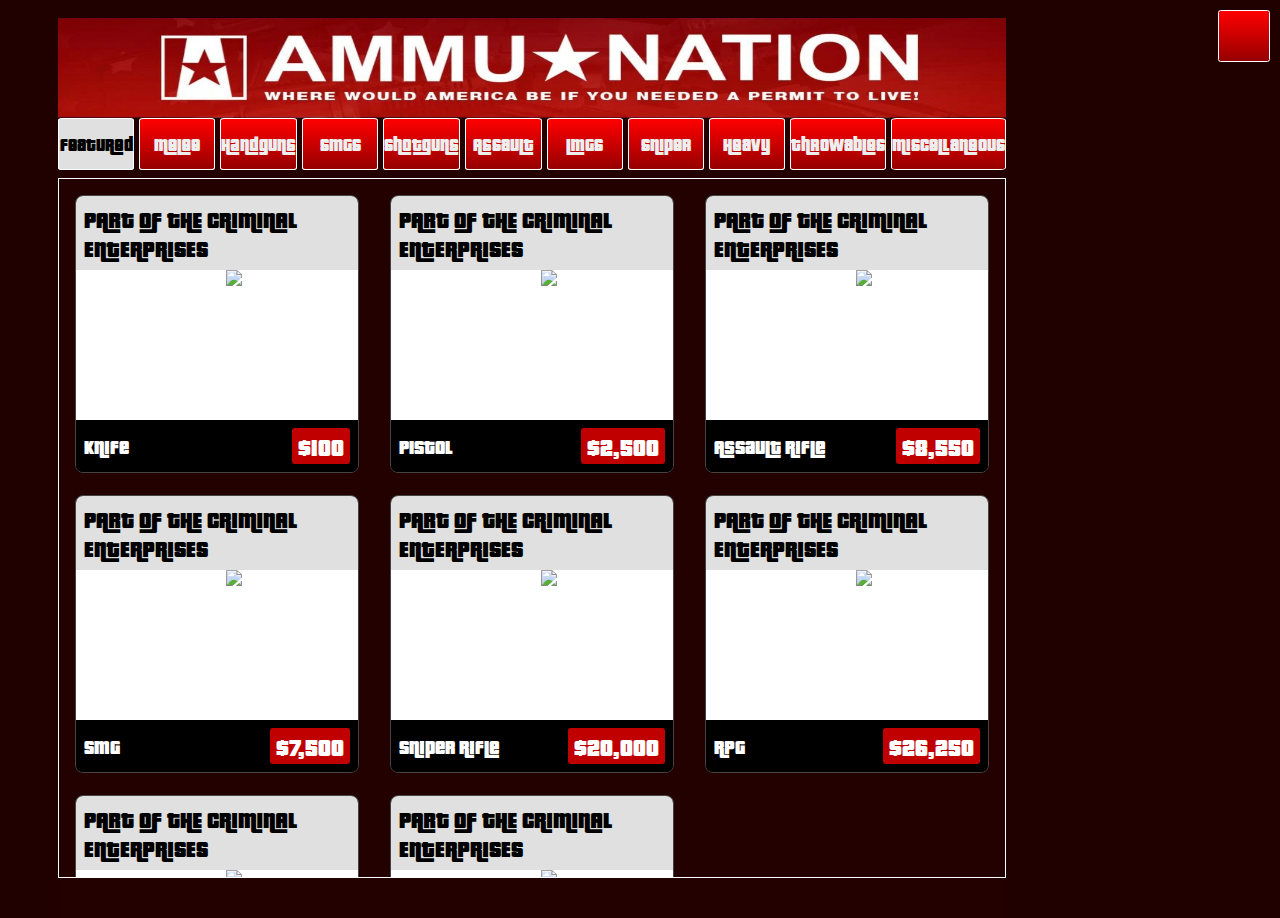
==== index.html @ d120102b "Add files via upload" ====
<!DOCTYPE html>
<html lang="hu">

<head>
  <meta charset="UTF-8">
  <meta http-equiv="X-UA-Compatible" content="IE=edge">
  <meta name="viewport" content="width=device-width, initial-scale=1.0">
  <link rel="stylesheet" href="style.css">
  <script src="https://kit.fontawesome.com/f098cac6b9.js" crossorigin="anonymous"></script>
  <title>GTA 5 Ammunation Shop</title>
  <link rel="icon" href="Ammu_Nation_Logo_GTA-V.png">
</head>

<body>
  <div class="kosar" onclick="kosar()"><i class="fa-solid fa-cart-shopping"></i></div>
  <div class="main">
    <div class="banner">
      <img src="ammunation.png" alt="Banner">
    </div>
    <div class=" header">
      <div class="tabs tabs-active" onclick="featured()">Featured</div>
      <div class="tabs" onclick="melee()">Melee</div>
      <div class="tabs" onclick="handguns()">Handguns</div>
      <div class="tabs" onclick="submachineguns()">SMGs</div>
      <div class="tabs" onclick="shotguns()">Shotguns</div>
      <div class="tabs" onclick="assaultrifles()">Assault Rifles</div>
      <div class="tabs" onclick="lightmachineguns()">LMGs</div>
      <div class="tabs" onclick="sniperrifles()">Sniper Rifles</div>
      <div class="tabs" onclick="heavyweapons()">Heavy Weapons</div>
      <div class="tabs" onclick="throwables()">Throwables</div>
      <div class="tabs" onclick="miscellaneous()">Miscellaneous</div>
    </div>


    <div id="featured">
      <div class="fegyversor">
        <div class="fegyverek">
          <div class="weapon-card">
            <div class="card-header">
              <span>PART OF THE CRIMINAL ENTERPRISES</span>
              <i class="fa-solid fa-gun"></i>
            </div>
            <div class="weapon-image">
              <img src="Fegyverek/melee/164px-Knife-icon.png" alt="Weapon 1" class="fegyverkepek">
            </div>
            <div class="weapon-info">
              <span class="weapon-name">Knife</span>
              <span class="weapon-price">$0</span>
            </div>
          </div>
        </div>
        <div class="fegyverek">
          <div class="weapon-card">
            <div class="card-header">
              <span>PART OF THE CRIMINAL ENTERPRISES</span>
              <i class="fa-solid fa-gun"></i>
            </div>
            <div class="weapon-image">
              <img src="Fegyverek/handguns/Pistol-icon.png" alt="Weapon 1" class="fegyverkepek">
            </div>
            <div class="weapon-info">
              <span class="weapon-name">Pistol</span>
              <span class="weapon-price">$0</span>
            </div>
          </div>
        </div>
      </div>

    </div>
    <div id="melee">
      <div class="fegyversor">
        <div class="fegyverek">
          <div class="weapon-card">
            <div class="card-header">
              <span>PART OF THE CRIMINAL ENTERPRISES</span>
              <i class="fa-solid fa-gun"></i>
            </div>
            <div class="weapon-image">
              <img src="Fegyverek/melee/164px-Antique-cavalry-dagger-icon.png" alt="Weapon 1" class="fegyverkepek">
            </div>
            <div class="weapon-info">
              <span class="weapon-name">Antique Cavalry Dagger</span>
              <span class="weapon-price">$0</span>
            </div>
          </div>
        </div>
        <div class="fegyverek">
          <div class="weapon-card">
            <div class="card-header">
              <span>PART OF THE CRIMINAL ENTERPRISES</span>
              <i class="fa-solid fa-gun"></i>
            </div>
            <div class="weapon-image">
              <img src="Fegyverek/melee/164px-Baseball-bat-icon.png" alt="Weapon 1" class="fegyverkepek">
            </div>
            <div class="weapon-info">
              <span class="weapon-name">Baseball Bat</span>
              <span class="weapon-price">$0</span>
            </div>
          </div>
        </div>
        <div class="fegyverek">
          <div class="weapon-card">
            <div class="card-header">
              <span>PART OF THE CRIMINAL ENTERPRISES</span>
              <i class="fa-solid fa-gun"></i>
            </div>
            <div class="weapon-image">
              <img src="Fegyverek/melee/Broken-bottle-icon.png" alt="Weapon 1" class="fegyverkepek">
            </div>
            <div class="weapon-info">
              <span class="weapon-name">Broken Bottle</span>
              <span class="weapon-price">$0</span>
            </div>
          </div>
        </div>
      </div>
      <div class="fegyversor">
        <div class="fegyverek">
          <div class="weapon-card">
            <div class="card-header">
              <span>PART OF THE CRIMINAL ENTERPRISES</span>
              <i class="fa-solid fa-gun"></i>
            </div>
            <div class="weapon-image">
              <img src="Fegyverek/melee/164px-Crowbar-icon.png" alt="Weapon 1" class="fegyverkepek">
            </div>
            <div class="weapon-info">
              <span class="weapon-name">Crowbar</span>
              <span class="weapon-price">$0</span>
            </div>
          </div>
        </div>
        <div class="fegyverek">
          <div class="weapon-card">
            <div class="card-header">
              <span>PART OF THE CRIMINAL ENTERPRISES</span>
              <i class="fa-solid fa-gun"></i>
            </div>
            <div class="weapon-image">
              <img src="Fegyverek/melee/164px-Flashlight-icon.png" alt="Weapon 1" class="fegyverkepek">
            </div>
            <div class="weapon-info">
              <span class="weapon-name">Flashlight</span>
              <span class="weapon-price">$0</span>
            </div>
          </div>
        </div>
        <div class="fegyverek">
          <div class="weapon-card">
            <div class="card-header">
              <span>PART OF THE CRIMINAL ENTERPRISES</span>
              <i class="fa-solid fa-gun"></i>
            </div>
            <div class="weapon-image">
              <img src="Fegyverek/melee/164px-Golf-club-icon.png" alt="Weapon 1" class="fegyverkepek">
            </div>
            <div class="weapon-info">
              <span class="weapon-name">Golf Club</span>
              <span class="weapon-price">$0</span>
            </div>
          </div>
        </div>
      </div>
      <div class="fegyversor">
        <div class="fegyverek">
          <div class="weapon-card">
            <div class="card-header">
              <span>PART OF THE CRIMINAL ENTERPRISES</span>
              <i class="fa-solid fa-gun"></i>
            </div>
            <div class="weapon-image">
              <img src="Fegyverek/melee/164px-Hammer-icon.png" alt="Weapon 1" class="fegyverkepek">
            </div>
            <div class="weapon-info">
              <span class="weapon-name">Hammer</span>
              <span class="weapon-price">$0</span>
            </div>
          </div>
        </div>
        <div class="fegyverek">
          <div class="weapon-card">
            <div class="card-header">
              <span>PART OF THE CRIMINAL ENTERPRISES</span>
              <i class="fa-solid fa-gun"></i>
            </div>
            <div class="weapon-image">
              <img src="Fegyverek/melee/164px-Hatchet-icon.png" alt="Weapon 1" class="fegyverkepek">
            </div>
            <div class="weapon-info">
              <span class="weapon-name">Hatchet</span>
              <span class="weapon-price">$0</span>
            </div>
          </div>
        </div>
        <div class="fegyverek">
          <div class="weapon-card">
            <div class="card-header">
              <span>PART OF THE CRIMINAL ENTERPRISES</span>
              <i class="fa-solid fa-gun"></i>
            </div>
            <div class="weapon-image">
              <img src="Fegyverek/melee/Knuckles-icon.png" alt="Weapon 1" class="fegyverkepek">
            </div>
            <div class="weapon-info">
              <span class="weapon-name">Brass Knuckles</span>
              <span class="weapon-price">$0</span>
            </div>
          </div>
        </div>
      </div>
      <div class="fegyversor">
        <div class="fegyverek">
          <div class="weapon-card">
            <div class="card-header">
              <span>PART OF THE CRIMINAL ENTERPRISES</span>
              <i class="fa-solid fa-gun"></i>
            </div>
            <div class="weapon-image">
              <img src="Fegyverek/melee/164px-Knife-icon.png" alt="Weapon 1" class="fegyverkepek">
            </div>
            <div class="weapon-info">
              <span class="weapon-name">Knife</span>
              <span class="weapon-price">$0</span>
            </div>
          </div>
        </div>
        <div class="fegyverek">
          <div class="weapon-card">
            <div class="card-header">
              <span>PART OF THE CRIMINAL ENTERPRISES</span>
              <i class="fa-solid fa-gun"></i>
            </div>
            <div class="weapon-image">
              <img src="Fegyverek/melee/164px-Machete-icon.png" alt="Weapon 1" class="fegyverkepek">
            </div>
            <div class="weapon-info">
              <span class="weapon-name">Machete</span>
              <span class="weapon-price">$0</span>
            </div>
          </div>
        </div>
        <div class="fegyverek">
          <div class="weapon-card">
            <div class="card-header">
              <span>PART OF THE CRIMINAL ENTERPRISES</span>
              <i class="fa-solid fa-gun"></i>
            </div>
            <div class="weapon-image">
              <img src="Fegyverek/melee/164px-Switch-blade-icon.png" alt="Weapon 1" class="fegyverkepek">
            </div>
            <div class="weapon-info">
              <span class="weapon-name">Switchblade</span>
              <span class="weapon-price">$0</span>
            </div>
          </div>
        </div>
      </div>
      <div class="fegyversor">
        <div class="fegyverek">
          <div class="weapon-card">
            <div class="card-header">
              <span>PART OF THE CRIMINAL ENTERPRISES</span>
              <i class="fa-solid fa-gun"></i>
            </div>
            <div class="weapon-image">
              <img src="Fegyverek/melee/164px-Nightstick-icon.png" alt="Weapon 1" class="fegyverkepek">
            </div>
            <div class="weapon-info">
              <span class="weapon-name">Nightstick</span>
              <span class="weapon-price">$0</span>
            </div>
          </div>
        </div>
        <div class="fegyverek">
          <div class="weapon-card">
            <div class="card-header">
              <span>PART OF THE CRIMINAL ENTERPRISES</span>
              <i class="fa-solid fa-gun"></i>
            </div>
            <div class="weapon-image">
              <img src="Fegyverek/melee/164px-Pipe-wrench-icon.png" alt="Weapon 1" class="fegyverkepek">
            </div>
            <div class="weapon-info">
              <span class="weapon-name">Pipe Wrench</span>
              <span class="weapon-price">$0</span>
            </div>
          </div>
        </div>
        <div class="fegyverek">
          <div class="weapon-card">
            <div class="card-header">
              <span>PART OF THE CRIMINAL ENTERPRISES</span>
              <i class="fa-solid fa-gun"></i>
            </div>
            <div class="weapon-image">
              <img src="Fegyverek/melee/164px-Battle-axe-icon.png" alt="Weapon 1" class="fegyverkepek">
            </div>
            <div class="weapon-info">
              <span class="weapon-name">Battle Axe</span>
              <span class="weapon-price">$0</span>
            </div>
          </div>
        </div>
      </div>
      <div class="fegyversor">
        <div class="fegyverek">
          <div class="weapon-card">
            <div class="card-header">
              <span>PART OF THE CRIMINAL ENTERPRISES</span>
              <i class="fa-solid fa-gun"></i>
            </div>
            <div class="weapon-image">
              <img src="Fegyverek/melee/164px-Pool-cue-icon.png" alt="Weapon 1" class="fegyverkepek">
            </div>
            <div class="weapon-info">
              <span class="weapon-name">Pool Cue</span>
              <span class="weapon-price">$0</span>
            </div>
          </div>
        </div>
        <div class="fegyverek">
          <div class="weapon-card">
            <div class="card-header">
              <span>PART OF THE CRIMINAL ENTERPRISES</span>
              <i class="fa-solid fa-gun"></i>
            </div>
            <div class="weapon-image">
              <img src="Fegyverek/melee/164px-Stone-hatchet-icon.png" alt="Weapon 1" class="fegyverkepek">
            </div>
            <div class="weapon-info">
              <span class="weapon-name">Stone Hatchet</span>
              <span class="weapon-price">$0</span>
            </div>
          </div>
        </div>
        <div class="fegyverek">
          <div class="weapon-card">
            <div class="card-header">
              <span>PART OF THE CRIMINAL ENTERPRISES</span>
              <i class="fa-solid fa-gun"></i>
            </div>
            <div class="weapon-image">
              <img src="Fegyverek/melee/164px-Candy-cane-icon.png" alt="Weapon 1" class="fegyverkepek">
            </div>
            <div class="weapon-info">
              <span class="weapon-name">Candy Cane</span>
              <span class="weapon-price">$0</span>
            </div>
          </div>
        </div>
      </div>
    </div>
    <div id="handguns">
      <div class="fegyversor">
        <div class="fegyverek">
          <div class="weapon-card">
            <div class="card-header">
              <span>PART OF THE CRIMINAL ENTERPRISES</span>
              <i class="fa-solid fa-gun"></i>
            </div>
            <div class="weapon-image">
              <img src="Fegyverek/handguns/Pistol-icon.png" alt="Weapon 1" class="fegyverkepek">
            </div>
            <div class="weapon-info">
              <span class="weapon-name">Pistol</span>
              <span class="weapon-price">$0</span>
            </div>
          </div>
        </div>
        <div class="fegyverek">
          <div class="weapon-card">
            <div class="card-header">
              <span>PART OF THE CRIMINAL ENTERPRISES</span>
              <i class="fa-solid fa-gun"></i>
            </div>
            <div class="weapon-image">
              <img src="Fegyverek/handguns/Pistol-mk2-icon.png" alt="Weapon 1" class="fegyverkepek">
            </div>
            <div class="weapon-info">
              <span class="weapon-name">Pistol Mk II</span>
              <span class="weapon-price">$0</span>
            </div>
          </div>
        </div>
        <div class="fegyverek">
          <div class="weapon-card">
            <div class="card-header">
              <span>PART OF THE CRIMINAL ENTERPRISES</span>
              <i class="fa-solid fa-gun"></i>
            </div>
            <div class="weapon-image">
              <img src="Fegyverek/handguns/Combat-pistol-icon.png" alt="Weapon 1" class="fegyverkepek">
            </div>
            <div class="weapon-info">
              <span class="weapon-name">Combat Pistol</span>
              <span class="weapon-price">$0</span>
            </div>
          </div>
        </div>
      </div>
      <div class="fegyversor">
        <div class="fegyverek">
          <div class="weapon-card">
            <div class="card-header">
              <span>PART OF THE CRIMINAL ENTERPRISES</span>
              <i class="fa-solid fa-gun"></i>
            </div>
            <div class="weapon-image">
              <img src="Fegyverek/handguns/Appistol-icon.png" alt="Weapon 1" class="fegyverkepek">
            </div>
            <div class="weapon-info">
              <span class="weapon-name">AP Pistol</span>
              <span class="weapon-price">$0</span>
            </div>
          </div>
        </div>
        <div class="fegyverek">
          <div class="weapon-card">
            <div class="card-header">
              <span>PART OF THE CRIMINAL ENTERPRISES</span>
              <i class="fa-solid fa-gun"></i>
            </div>
            <div class="weapon-image">
              <img src="Fegyverek/handguns/Stungun-icon.png" alt="Weapon 1" class="fegyverkepek">
            </div>
            <div class="weapon-info">
              <span class="weapon-name">Stun Gun</span>
              <span class="weapon-price">$0</span>
            </div>
          </div>
        </div>
        <div class="fegyverek">
          <div class="weapon-card">
            <div class="card-header">
              <span>PART OF THE CRIMINAL ENTERPRISES</span>
              <i class="fa-solid fa-gun"></i>
            </div>
            <div class="weapon-image">
              <img src="Fegyverek/handguns/Pistol.50-icon.png" alt="Weapon 1" class="fegyverkepek">
            </div>
            <div class="weapon-info">
              <span class="weapon-name">Pistol .50</span>
              <span class="weapon-price">$0</span>
            </div>
          </div>
        </div>
      </div>
      <div class="fegyversor">
        <div class="fegyverek">
          <div class="weapon-card">
            <div class="card-header">
              <span>PART OF THE CRIMINAL ENTERPRISES</span>
              <i class="fa-solid fa-gun"></i>
            </div>
            <div class="weapon-image">
              <img src="Fegyverek/handguns/Sns-pistol-icon.png" alt="Weapon 1" class="fegyverkepek">
            </div>
            <div class="weapon-info">
              <span class="weapon-name">SNS Pistol</span>
              <span class="weapon-price">$0</span>
            </div>
          </div>
        </div>
        <div class="fegyverek">
          <div class="weapon-card">
            <div class="card-header">
              <span>PART OF THE CRIMINAL ENTERPRISES</span>
              <i class="fa-solid fa-gun"></i>
            </div>
            <div class="weapon-image">
              <img src="Fegyverek/handguns/Sns-pistol-mk2-icon.png" alt="Weapon 1" class="fegyverkepek">
            </div>
            <div class="weapon-info">
              <span class="weapon-name">SNS Pistol Mk II</span>
              <span class="weapon-price">$0</span>
            </div>
          </div>
        </div>
        <div class="fegyverek">
          <div class="weapon-card">
            <div class="card-header">
              <span>PART OF THE CRIMINAL ENTERPRISES</span>
              <i class="fa-solid fa-gun"></i>
            </div>
            <div class="weapon-image">
              <img src="Fegyverek/handguns/Heavy-pistol-icon.png" alt="Weapon 1" class="fegyverkepek">
            </div>
            <div class="weapon-info">
              <span class="weapon-name">Heavy Pistol</span>
              <span class="weapon-price">$0</span>
            </div>
          </div>
        </div>
      </div>
      <div class="fegyversor">
        <div class="fegyverek">
          <div class="weapon-card">
            <div class="card-header">
              <span>PART OF THE CRIMINAL ENTERPRISES</span>
              <i class="fa-solid fa-gun"></i>
            </div>
            <div class="weapon-image">
              <img src="Fegyverek/handguns/Vintage-pistol-icon.png" alt="Weapon 1" class="fegyverkepek">
            </div>
            <div class="weapon-info">
              <span class="weapon-name">Vintage Pistol</span>
              <span class="weapon-price">$0</span>
            </div>
          </div>
        </div>
        <div class="fegyverek">
          <div class="weapon-card">
            <div class="card-header">
              <span>PART OF THE CRIMINAL ENTERPRISES</span>
              <i class="fa-solid fa-gun"></i>
            </div>
            <div class="weapon-image">
              <img src="Fegyverek/handguns/Flaregun-icon.png" alt="Weapon 1" class="fegyverkepek">
            </div>
            <div class="weapon-info">
              <span class="weapon-name">Flare Gun</span>
              <span class="weapon-price">$0</span>
            </div>
          </div>
        </div>
        <div class="fegyverek">
          <div class="weapon-card">
            <div class="card-header">
              <span>PART OF THE CRIMINAL ENTERPRISES</span>
              <i class="fa-solid fa-gun"></i>
            </div>
            <div class="weapon-image">
              <img src="Fegyverek/handguns/164px-Marksman-pistol-icon.png" alt="Weapon 1" class="fegyverkepek">
            </div>
            <div class="weapon-info">
              <span class="weapon-name">Marksman Pistol</span>
              <span class="weapon-price">$0</span>
            </div>
          </div>
        </div>
      </div>
      <div class="fegyversor">
        <div class="fegyverek">
          <div class="weapon-card">
            <div class="card-header">
              <span>PART OF THE CRIMINAL ENTERPRISES</span>
              <i class="fa-solid fa-gun"></i>
            </div>
            <div class="weapon-image">
              <img src="Fegyverek/handguns/164px-Heavy-revolver-icon.png" alt="Weapon 1" class="fegyverkepek">
            </div>
            <div class="weapon-info">
              <span class="weapon-name">Heavy Revolver</span>
              <span class="weapon-price">$0</span>
            </div>
          </div>
        </div>
        <div class="fegyverek">
          <div class="weapon-card">
            <div class="card-header">
              <span>PART OF THE CRIMINAL ENTERPRISES</span>
              <i class="fa-solid fa-gun"></i>
            </div>
            <div class="weapon-image">
              <img src="Fegyverek/handguns/164px-Heavy-revolver-mk2-icon.png" alt="Weapon 1" class="fegyverkepek">
            </div>
            <div class="weapon-info">
              <span class="weapon-name">Heavy Revolver Mk II</span>
              <span class="weapon-price">$0</span>
            </div>
          </div>
        </div>
        <div class="fegyverek">
          <div class="weapon-card">
            <div class="card-header">
              <span>PART OF THE CRIMINAL ENTERPRISES</span>
              <i class="fa-solid fa-gun"></i>
            </div>
            <div class="weapon-image">
              <img src="Fegyverek/handguns/164px-Double-action-revolver-icon.png" alt="Weapon 1" class="fegyverkepek">
            </div>
            <div class="weapon-info">
              <span class="weapon-name">Double Action Revolver</span>
              <span class="weapon-price">$0</span>
            </div>
          </div>
        </div>
      </div>
      <div class="fegyversor">
        <div class="fegyverek">
          <div class="weapon-card">
            <div class="card-header">
              <span>PART OF THE CRIMINAL ENTERPRISES</span>
              <i class="fa-solid fa-gun"></i>
            </div>
            <div class="weapon-image">
              <img src="Fegyverek/handguns/164px-Up-n-atomizer-icon.png" alt="Weapon 1" class="fegyverkepek">
            </div>
            <div class="weapon-info">
              <span class="weapon-name">Up-n-Atomizer</span>
              <span class="weapon-price">$0</span>
            </div>
          </div>
        </div>
        <div class="fegyverek">
          <div class="weapon-card">
            <div class="card-header">
              <span>PART OF THE CRIMINAL ENTERPRISES</span>
              <i class="fa-solid fa-gun"></i>
            </div>
            <div class="weapon-image">
              <img src="Fegyverek/handguns/Ceramic-pistol-icon.png" alt="Weapon 1" class="fegyverkepek">
            </div>
            <div class="weapon-info">
              <span class="weapon-name">Ceramic Pistol</span>
              <span class="weapon-price">$0</span>
            </div>
          </div>
        </div>
        <div class="fegyverek">
          <div class="weapon-card">
            <div class="card-header">
              <span>PART OF THE CRIMINAL ENTERPRISES</span>
              <i class="fa-solid fa-gun"></i>
            </div>
            <div class="weapon-image">
              <img src="Fegyverek/handguns/164px-Navy-revolver-icon.png" alt="Weapon 1" class="fegyverkepek">
            </div>
            <div class="weapon-info">
              <span class="weapon-name">Navy Revolver</span>
              <span class="weapon-price">$0</span>
            </div>
          </div>
        </div>
      </div>
      <div class="fegyversor">
        <div class="fegyverek">
          <div class="weapon-card">
            <div class="card-header">
              <span>PART OF THE CRIMINAL ENTERPRISES</span>
              <i class="fa-solid fa-gun"></i>
            </div>
            <div class="weapon-image">
              <img src="Fegyverek/handguns/164px-Perico-pistol-icon.png" alt="Weapon 1" class="fegyverkepek">
            </div>
            <div class="weapon-info">
              <span class="weapon-name">Perico Pistol</span>
              <span class="weapon-price">$0</span>
            </div>
          </div>
        </div>
        <div class="fegyverek">
          <div class="weapon-card">
            <div class="card-header">
              <span>PART OF THE CRIMINAL ENTERPRISES</span>
              <i class="fa-solid fa-gun"></i>
            </div>
            <div class="weapon-image">
              <img src="Fegyverek/handguns/WM-29-pistol-icon.png" alt="Weapon 1" class="fegyverkepek">
            </div>
            <div class="weapon-info">
              <span class="weapon-name">WM 29 Pistol</span>
              <span class="weapon-price">$0</span>
            </div>
          </div>
        </div>
        <div class="fegyverek">
        </div>
      </div>
    </div>
    <div id="submachineguns">
      <div class="fegyversor">
        <div class="fegyverek">
          <div class="weapon-card">
            <div class="card-header">
              <span>PART OF THE CRIMINAL ENTERPRISES</span>
              <i class="fa-solid fa-gun"></i>
            </div>
            <div class="weapon-image">
              <img src="Fegyverek/submachineguns/164px-Micro-smg-icon.png" alt="Weapon 1" class="fegyverkepek">
            </div>
            <div class="weapon-info">
              <span class="weapon-name">Micro SMG</span>
              <span class="weapon-price">$0</span>
            </div>
          </div>
        </div>
        <div class="fegyverek">
          <div class="weapon-card">
            <div class="card-header">
              <span>PART OF THE CRIMINAL ENTERPRISES</span>
              <i class="fa-solid fa-gun"></i>
            </div>
            <div class="weapon-image">
              <img src="Fegyverek/submachineguns/164px-Smg-icon.png" alt="Weapon 1" class="fegyverkepek">
            </div>
            <div class="weapon-info">
              <span class="weapon-name">SMG</span>
              <span class="weapon-price">$0</span>
            </div>
          </div>
        </div>
        <div class="fegyverek">
          <div class="weapon-card">
            <div class="card-header">
              <span>PART OF THE CRIMINAL ENTERPRISES</span>
              <i class="fa-solid fa-gun"></i>
            </div>
            <div class="weapon-image">
              <img src="Fegyverek/submachineguns/164px-Smg-mk2-icon.png" alt="Weapon 1" class="fegyverkepek">
            </div>
            <div class="weapon-info">
              <span class="weapon-name">SMG Mk II</span>
              <span class="weapon-price">$0</span>
            </div>
          </div>
        </div>
      </div>
      <div class="fegyversor">
        <div class="fegyverek">
          <div class="weapon-card">
            <div class="card-header">
              <span>PART OF THE CRIMINAL ENTERPRISES</span>
              <i class="fa-solid fa-gun"></i>
            </div>
            <div class="weapon-image">
              <img src="Fegyverek/submachineguns/164px-Assault-smg-icon.png" alt="Weapon 1" class="fegyverkepek">
            </div>
            <div class="weapon-info">
              <span class="weapon-name">Assault SMG</span>
              <span class="weapon-price">$0</span>
            </div>
          </div>
        </div>
        <div class="fegyverek">
          <div class="weapon-card">
            <div class="card-header">
              <span>PART OF THE CRIMINAL ENTERPRISES</span>
              <i class="fa-solid fa-gun"></i>
            </div>
            <div class="weapon-image">
              <img src="Fegyverek/submachineguns/164px-Combat-pdw-icon.png" alt="Weapon 1" class="fegyverkepek">
            </div>
            <div class="weapon-info">
              <span class="weapon-name">Combat PDW</span>
              <span class="weapon-price">$0</span>
            </div>
          </div>
        </div>
        <div class="fegyverek">
          <div class="weapon-card">
            <div class="card-header">
              <span>PART OF THE CRIMINAL ENTERPRISES</span>
              <i class="fa-solid fa-gun"></i>
            </div>
            <div class="weapon-image">
              <img src="Fegyverek/submachineguns/164px-Machine-pistol-icon.png" alt="Weapon 1" class="fegyverkepek">
            </div>
            <div class="weapon-info">
              <span class="weapon-name">Machine Pistol</span>
              <span class="weapon-price">$0</span>
            </div>
          </div>
        </div>
      </div>
      <div class="fegyversor">
        <div class="fegyverek">
          <div class="weapon-card">
            <div class="card-header">
              <span>PART OF THE CRIMINAL ENTERPRISES</span>
              <i class="fa-solid fa-gun"></i>
            </div>
            <div class="weapon-image">
              <img src="Fegyverek/submachineguns/164px-Mini-smg-icon.png" alt="Weapon 1" class="fegyverkepek">
            </div>
            <div class="weapon-info">
              <span class="weapon-name">Mini SMG</span>
              <span class="weapon-price">$0</span>
            </div>
          </div>
        </div>
        <div class="fegyverek">
          <div class="weapon-card">
            <div class="card-header">
              <span>PART OF THE CRIMINAL ENTERPRISES</span>
              <i class="fa-solid fa-gun"></i>
            </div>
            <div class="weapon-image">
              <img src="Fegyverek/submachineguns/164px-Unholy-hellbringer-icon.png" alt="Weapon 1" class="fegyverkepek">
            </div>
            <div class="weapon-info">
              <span class="weapon-name">Unholy Hellbringer</span>
              <span class="weapon-price">$0</span>
            </div>
          </div>
        </div>
        <div class="fegyverek">
          <div class="weapon-card">
            <div class="card-header">
              <span>PART OF THE CRIMINAL ENTERPRISES</span>
              <i class="fa-solid fa-gun"></i>
            </div>
            <div class="weapon-image">
              <img src="Fegyverek/submachineguns/Tactical-smg-icon.png" alt="Weapon 1" class="fegyverkepek">
            </div>
            <div class="weapon-info">
              <span class="weapon-name">Tactical SMG</span>
              <span class="weapon-price">$0</span>
            </div>
          </div>
        </div>
      </div>
    </div>
    <div id="shotguns">
      <div class="fegyversor">
        <div class="fegyverek">
          <div class="weapon-card">
            <div class="card-header">
              <span>PART OF THE CRIMINAL ENTERPRISES</span>
              <i class="fa-solid fa-gun"></i>
            </div>
            <div class="weapon-image">
              <img src="Fegyverek/shotguns/164px-Pump-shotgun-icon.png" alt="Weapon 1" class="fegyverkepek">
            </div>
            <div class="weapon-info">
              <span class="weapon-name">Pump Shotgun</span>
              <span class="weapon-price">$0</span>
            </div>
          </div>
        </div>
        <div class="fegyverek">
          <div class="weapon-card">
            <div class="card-header">
              <span>PART OF THE CRIMINAL ENTERPRISES</span>
              <i class="fa-solid fa-gun"></i>
            </div>
            <div class="weapon-image">
              <img src="Fegyverek/shotguns/164px-Pump-shotgun-mk2-icon.png" alt="Weapon 1" class="fegyverkepek">
            </div>
            <div class="weapon-info">
              <span class="weapon-name">Pump Shotgun Mk II</span>
              <span class="weapon-price">$0</span>
            </div>
          </div>
        </div>
        <div class="fegyverek">
          <div class="weapon-card">
            <div class="card-header">
              <span>PART OF THE CRIMINAL ENTERPRISES</span>
              <i class="fa-solid fa-gun"></i>
            </div>
            <div class="weapon-image">
              <img src="Fegyverek/shotguns/164px-Sawed-off-shotgun-icon.png" alt="Weapon 1" class="fegyverkepek">
            </div>
            <div class="weapon-info">
              <span class="weapon-name">Sawed-Off Shotgun</span>
              <span class="weapon-price">$0</span>
            </div>
          </div>
        </div>
      </div>
      <div class="fegyversor">
        <div class="fegyverek">
          <div class="weapon-card">
            <div class="card-header">
              <span>PART OF THE CRIMINAL ENTERPRISES</span>
              <i class="fa-solid fa-gun"></i>
            </div>
            <div class="weapon-image">
              <img src="Fegyverek/shotguns/164px-Assault-shotgun-icon.png" alt="Weapon 1" class="fegyverkepek">
            </div>
            <div class="weapon-info">
              <span class="weapon-name">Assault Shotgun</span>
              <span class="weapon-price">$0</span>
            </div>
          </div>
        </div>
        <div class="fegyverek">
          <div class="weapon-card">
            <div class="card-header">
              <span>PART OF THE CRIMINAL ENTERPRISES</span>
              <i class="fa-solid fa-gun"></i>
            </div>
            <div class="weapon-image">
              <img src="Fegyverek/shotguns/164px-Bullpup-shotgun-icon.png" alt="Weapon 1" class="fegyverkepek">
            </div>
            <div class="weapon-info">
              <span class="weapon-name">Bullpup Shotgun</span>
              <span class="weapon-price">$0</span>
            </div>
          </div>
        </div>
        <div class="fegyverek">
          <div class="weapon-card">
            <div class="card-header">
              <span>PART OF THE CRIMINAL ENTERPRISES</span>
              <i class="fa-solid fa-gun"></i>
            </div>
            <div class="weapon-image">
              <img src="Fegyverek/shotguns/164px-Musket-icon.png" alt="Weapon 1" class="fegyverkepek">
            </div>
            <div class="weapon-info">
              <span class="weapon-name">Musket</span>
              <span class="weapon-price">$0</span>
            </div>
          </div>
        </div>
      </div>
      <div class="fegyversor">
        <div class="fegyverek">
          <div class="weapon-card">
            <div class="card-header">
              <span>PART OF THE CRIMINAL ENTERPRISES</span>
              <i class="fa-solid fa-gun"></i>
            </div>
            <div class="weapon-image">
              <img src="Fegyverek/shotguns/164px-Heavy-shotgun-icon.png" alt="Weapon 1" class="fegyverkepek">
            </div>
            <div class="weapon-info">
              <span class="weapon-name">Heavy Shotgun</span>
              <span class="weapon-price">$0</span>
            </div>
          </div>
        </div>
        <div class="fegyverek">
          <div class="weapon-card">
            <div class="card-header">
              <span>PART OF THE CRIMINAL ENTERPRISES</span>
              <i class="fa-solid fa-gun"></i>
            </div>
            <div class="weapon-image">
              <img src="Fegyverek/shotguns/164px-Double-barrel-shotgun-icon.png" alt="Weapon 1" class="fegyverkepek">
            </div>
            <div class="weapon-info">
              <span class="weapon-name">Double Barrel Shotgun</span>
              <span class="weapon-price">$0</span>
            </div>
          </div>
        </div>
        <div class="fegyverek">
          <div class="weapon-card">
            <div class="card-header">
              <span>PART OF THE CRIMINAL ENTERPRISES</span>
              <i class="fa-solid fa-gun"></i>
            </div>
            <div class="weapon-image">
              <img src="Fegyverek/shotguns/164px-Sweeper-shotgun-icon.png" alt="Weapon 1" class="fegyverkepek">
            </div>
            <div class="weapon-info">
              <span class="weapon-name">Sweeper Shotgun</span>
              <span class="weapon-price">$0</span>
            </div>
          </div>
        </div>
      </div>
      <div class="fegyversor">
        <div class="fegyverek">
          <div class="weapon-card">
            <div class="card-header">
              <span>PART OF THE CRIMINAL ENTERPRISES</span>
              <i class="fa-solid fa-gun"></i>
            </div>
            <div class="weapon-image">
              <img src="Fegyverek/shotguns/164px-Combat-shotgun-icon.png" alt="Weapon 1" class="fegyverkepek">
            </div>
            <div class="weapon-info">
              <span class="weapon-name">Combat Shotgun</span>
              <span class="weapon-price">$0</span>
            </div>
          </div>
        </div>
        <div class="fegyverek">
        </div>
        <div class="fegyverek">
        </div>
      </div>
    </div>
    <div id="assaultrifles">
      <div class="fegyversor">
        <div class="fegyverek">
          <div class="weapon-card">
            <div class="card-header">
              <span>PART OF THE CRIMINAL ENTERPRISES</span>
              <i class="fa-solid fa-gun"></i>
            </div>
            <div class="weapon-image">
              <img src="Fegyverek/assaultrifles/164px-Assault-rifle-icon.png" alt="Weapon 1" class="fegyverkepek">
            </div>
            <div class="weapon-info">
              <span class="weapon-name">Assault Rifle</span>
              <span class="weapon-price">$0</span>
            </div>
          </div>
        </div>
        <div class="fegyverek">
          <div class="weapon-card">
            <div class="card-header">
              <span>PART OF THE CRIMINAL ENTERPRISES</span>
              <i class="fa-solid fa-gun"></i>
            </div>
            <div class="weapon-image">
              <img src="Fegyverek/assaultrifles/164px-Assault-rifle-mk2-icon.png" alt="Weapon 1" class="fegyverkepek">
            </div>
            <div class="weapon-info">
              <span class="weapon-name">Assault Rifle Mk II</span>
              <span class="weapon-price">$0</span>
            </div>
          </div>
        </div>
        <div class="fegyverek">
          <div class="weapon-card">
            <div class="card-header">
              <span>PART OF THE CRIMINAL ENTERPRISES</span>
              <i class="fa-solid fa-gun"></i>
            </div>
            <div class="weapon-image">
              <img src="Fegyverek/assaultrifles/164px-Carbine-rifle-icon.png" alt="Weapon 1" class="fegyverkepek">
            </div>
            <div class="weapon-info">
              <span class="weapon-name">Carbine Rifle</span>
              <span class="weapon-price">$0</span>
            </div>
          </div>
        </div>
      </div>
      <div class="fegyversor">
        <div class="fegyverek">
          <div class="weapon-card">
            <div class="card-header">
              <span>PART OF THE CRIMINAL ENTERPRISES</span>
              <i class="fa-solid fa-gun"></i>
            </div>
            <div class="weapon-image">
              <img src="Fegyverek/assaultrifles/164px-Special-carbine-mk2-icon.png" alt="Weapon 1" class="fegyverkepek">
            </div>
            <div class="weapon-info">
              <span class="weapon-name">Carbine Rifle Mk II</span>
              <span class="weapon-price">$0</span>
            </div>
          </div>
        </div>
        <div class="fegyverek">
          <div class="weapon-card">
            <div class="card-header">
              <span>PART OF THE CRIMINAL ENTERPRISES</span>
              <i class="fa-solid fa-gun"></i>
            </div>
            <div class="weapon-image">
              <img src="Fegyverek/assaultrifles/164px-Advanced-rifle-icon.png" alt="Weapon 1" class="fegyverkepek">
            </div>
            <div class="weapon-info">
              <span class="weapon-name">Advanced Rifle</span>
              <span class="weapon-price">$0</span>
            </div>
          </div>
        </div>
        <div class="fegyverek">
          <div class="weapon-card">
            <div class="card-header">
              <span>PART OF THE CRIMINAL ENTERPRISES</span>
              <i class="fa-solid fa-gun"></i>
            </div>
            <div class="weapon-image">
              <img src="Fegyverek/assaultrifles/164px-Special-carbine-icon.png" alt="Weapon 1" class="fegyverkepek">
            </div>
            <div class="weapon-info">
              <span class="weapon-name">Special Carbine</span>
              <span class="weapon-price">$0</span>
            </div>
          </div>
        </div>
      </div>
      <div class="fegyversor">
        <div class="fegyverek">
          <div class="weapon-card">
            <div class="card-header">
              <span>PART OF THE CRIMINAL ENTERPRISES</span>
              <i class="fa-solid fa-gun"></i>
            </div>
            <div class="weapon-image">
              <img src="Fegyverek/assaultrifles/164px-Special-carbine-mk2-icon.png" alt="Weapon 1" class="fegyverkepek">
            </div>
            <div class="weapon-info">
              <span class="weapon-name">Special Carbine Mk II</span>
              <span class="weapon-price">$0</span>
            </div>
          </div>
        </div>
        <div class="fegyverek">
          <div class="weapon-card">
            <div class="card-header">
              <span>PART OF THE CRIMINAL ENTERPRISES</span>
              <i class="fa-solid fa-gun"></i>
            </div>
            <div class="weapon-image">
              <img src="Fegyverek/assaultrifles/164px-Bullpup-rifle-icon.png" alt="Weapon 1" class="fegyverkepek">
            </div>
            <div class="weapon-info">
              <span class="weapon-name">Bullpup Rifle</span>
              <span class="weapon-price">$0</span>
            </div>
          </div>
        </div>
        <div class="fegyverek">
          <div class="weapon-card">
            <div class="card-header">
              <span>PART OF THE CRIMINAL ENTERPRISES</span>
              <i class="fa-solid fa-gun"></i>
            </div>
            <div class="weapon-image">
              <img src="Fegyverek/assaultrifles/164px-Bullpup-rifle-mk2-icon.png" alt="Weapon 1" class="fegyverkepek">
            </div>
            <div class="weapon-info">
              <span class="weapon-name">Bullpup Rifle Mk II</span>
              <span class="weapon-price">$0</span>
            </div>
          </div>
        </div>
      </div>
      <div class="fegyversor">
        <div class="fegyverek">
          <div class="weapon-card">
            <div class="card-header">
              <span>PART OF THE CRIMINAL ENTERPRISES</span>
              <i class="fa-solid fa-gun"></i>
            </div>
            <div class="weapon-image">
              <img src="Fegyverek/assaultrifles/164px-Compact-rifle-icon.png" alt="Weapon 1" class="fegyverkepek">
            </div>
            <div class="weapon-info">
              <span class="weapon-name">Compact Rifle</span>
              <span class="weapon-price">$0</span>
            </div>
          </div>
        </div>
        <div class="fegyverek">
          <div class="weapon-card">
            <div class="card-header">
              <span>PART OF THE CRIMINAL ENTERPRISES</span>
              <i class="fa-solid fa-gun"></i>
            </div>
            <div class="weapon-image">
              <img src="Fegyverek/assaultrifles/164px-Military-rifle-icon.png" alt="Weapon 1" class="fegyverkepek">
            </div>
            <div class="weapon-info">
              <span class="weapon-name">Military Rifle</span>
              <span class="weapon-price">$0</span>
            </div>
          </div>
        </div>
        <div class="fegyverek">
          <div class="weapon-card">
            <div class="card-header">
              <span>PART OF THE CRIMINAL ENTERPRISES</span>
              <i class="fa-solid fa-gun"></i>
            </div>
            <div class="weapon-image">
              <img src="Fegyverek/assaultrifles/164px-Heavy-rifle-icon.png" alt="Weapon 1" class="fegyverkepek">
            </div>
            <div class="weapon-info">
              <span class="weapon-name">Heavy Rifle</span>
              <span class="weapon-price">$0</span>
            </div>
          </div>
        </div>
      </div>
      <div class="fegyversor">
        <div class="fegyverek">
          <div class="weapon-card">
            <div class="card-header">
              <span>PART OF THE CRIMINAL ENTERPRISES</span>
              <i class="fa-solid fa-gun"></i>
            </div>
            <div class="weapon-image">
              <img src="Fegyverek/assaultrifles/164px-Tactical-rifle-icon.png" alt="Weapon 1" class="fegyverkepek">
            </div>
            <div class="weapon-info">
              <span class="weapon-name">Tactical Rifle</span>
              <span class="weapon-price">$0</span>
            </div>
          </div>
        </div>
        <div class="fegyverek">
        </div>
        <div class="fegyverek">
        </div>
      </div>
    </div>
    <div id="lightmachineguns">
      <div class="fegyversor">
        <div class="fegyverek">
          <div class="weapon-card">
            <div class="card-header">
              <span>PART OF THE CRIMINAL ENTERPRISES</span>
              <i class="fa-solid fa-gun"></i>
            </div>
            <div class="weapon-image">
              <img src="Fegyverek/lightmachineguns/164px-Mg-icon.png" alt="Weapon 1" class="fegyverkepek">
            </div>
            <div class="weapon-info">
              <span class="weapon-name">MG</span>
              <span class="weapon-price">$0</span>
            </div>
          </div>
        </div>
        <div class="fegyverek">
          <div class="weapon-card">
            <div class="card-header">
              <span>PART OF THE CRIMINAL ENTERPRISES</span>
              <i class="fa-solid fa-gun"></i>
            </div>
            <div class="weapon-image">
              <img src="Fegyverek/lightmachineguns/164px-Combat-mg-icon.png" alt="Weapon 1" class="fegyverkepek">
            </div>
            <div class="weapon-info">
              <span class="weapon-name">Combat MG</span>
              <span class="weapon-price">$0</span>
            </div>
          </div>
        </div>
        <div class="fegyverek">
          <div class="weapon-card">
            <div class="card-header">
              <span>PART OF THE CRIMINAL ENTERPRISES</span>
              <i class="fa-solid fa-gun"></i>
            </div>
            <div class="weapon-image">
              <img src="Fegyverek/lightmachineguns/164px-Combat-mg-mk2-icon.png" alt="Weapon 1" class="fegyverkepek">
            </div>
            <div class="weapon-info">
              <span class="weapon-name">Combat MG Mk II</span>
              <span class="weapon-price">$0</span>
            </div>
          </div>
        </div>
      </div>
      <div class="fegyversor">
        <div class="fegyverek">
          <div class="weapon-card">
            <div class="card-header">
              <span>PART OF THE CRIMINAL ENTERPRISES</span>
              <i class="fa-solid fa-gun"></i>
            </div>
            <div class="weapon-image">
              <img src="Fegyverek/lightmachineguns/164px-Gusenberg-sweeper-icon.png" alt="Weapon 1"
                class="fegyverkepek">
            </div>
            <div class="weapon-info">
              <span class="weapon-name">Gusenberg Sweeper</span>
              <span class="weapon-price">$0</span>
            </div>
          </div>
        </div>
        <div class="fegyverek">
        </div>
        <div class="fegyverek">
        </div>
      </div>
    </div>
    <div id="sniperrifles">
      <div class="fegyversor">
        <div class="fegyverek">
          <div class="weapon-card">
            <div class="card-header">
              <span>PART OF THE CRIMINAL ENTERPRISES</span>
              <i class="fa-solid fa-gun"></i>
            </div>
            <div class="weapon-image">
              <img src="Fegyverek/sniperrifles/164px-Sniper-rifle-icon.png" alt="Weapon 1" class="fegyverkepek">
            </div>
            <div class="weapon-info">
              <span class="weapon-name">Sniper Rifle</span>
              <span class="weapon-price">$0</span>
            </div>
          </div>
        </div>
        <div class="fegyverek">
          <div class="weapon-card">
            <div class="card-header">
              <span>PART OF THE CRIMINAL ENTERPRISES</span>
              <i class="fa-solid fa-gun"></i>
            </div>
            <div class="weapon-image">
              <img src="Fegyverek/sniperrifles/164px-Heavy-sniper-icon.png" alt="Weapon 1" class="fegyverkepek">
            </div>
            <div class="weapon-info">
              <span class="weapon-name">Heavy Sniper</span>
              <span class="weapon-price">$0</span>
            </div>
          </div>
        </div>
        <div class="fegyverek">
          <div class="weapon-card">
            <div class="card-header">
              <span>PART OF THE CRIMINAL ENTERPRISES</span>
              <i class="fa-solid fa-gun"></i>
            </div>
            <div class="weapon-image">
              <img src="Fegyverek/sniperrifles/164px-Heavy-sniper-mk2-icon.png" alt="Weapon 1" class="fegyverkepek">
            </div>
            <div class="weapon-info">
              <span class="weapon-name">Heavy Sniper Mk II</span>
              <span class="weapon-price">$0</span>
            </div>
          </div>
        </div>
      </div>
      <div class="fegyversor">
        <div class="fegyverek">
          <div class="weapon-card">
            <div class="card-header">
              <span>PART OF THE CRIMINAL ENTERPRISES</span>
              <i class="fa-solid fa-gun"></i>
            </div>
            <div class="weapon-image">
              <img src="Fegyverek/sniperrifles/164px-Marksman-rifle-icon.png" alt="Weapon 1" class="fegyverkepek">
            </div>
            <div class="weapon-info">
              <span class="weapon-name">Marksman Rifle</span>
              <span class="weapon-price">$0</span>
            </div>
          </div>
        </div>
        <div class="fegyverek">
          <div class="weapon-card">
            <div class="card-header">
              <span>PART OF THE CRIMINAL ENTERPRISES</span>
              <i class="fa-solid fa-gun"></i>
            </div>
            <div class="weapon-image">
              <img src="Fegyverek/sniperrifles/164px-Marksman-rifle-mk2-icon.png" alt="Weapon 1" class="fegyverkepek">
            </div>
            <div class="weapon-info">
              <span class="weapon-name">Marksman Rifle Mk II</span>
              <span class="weapon-price">$0</span>
            </div>
          </div>
        </div>
        <div class="fegyverek">
          <div class="weapon-card">
            <div class="card-header">
              <span>PART OF THE CRIMINAL ENTERPRISES</span>
              <i class="fa-solid fa-gun"></i>
            </div>
            <div class="weapon-image">
              <img src="Fegyverek/sniperrifles/164px-Precision-rifle-icon.png" alt="Weapon 1" class="fegyverkepek">
            </div>
            <div class="weapon-info">
              <span class="weapon-name">Precision Rifle</span>
              <span class="weapon-price">$0</span>
            </div>
          </div>
        </div>
      </div>
    </div>
    <div id="heavyweapons">
      <div class="fegyversor">
        <div class="fegyverek">
          <div class="weapon-card">
            <div class="card-header">
              <span>PART OF THE CRIMINAL ENTERPRISES</span>
              <i class="fa-solid fa-gun"></i>
            </div>
            <div class="weapon-image">
              <img src="Fegyverek/heavyweapons/164px-Rocket-launcher-icon.png" alt="Weapon 1" class="fegyverkepek">
            </div>
            <div class="weapon-info">
              <span class="weapon-name">RPG</span>
              <span class="weapon-price">$0</span>
            </div>
          </div>
        </div>
        <div class="fegyverek">
          <div class="weapon-card">
            <div class="card-header">
              <span>PART OF THE CRIMINAL ENTERPRISES</span>
              <i class="fa-solid fa-gun"></i>
            </div>
            <div class="weapon-image">
              <img src="Fegyverek/heavyweapons/164px-Grenade-launcher-icon.png" alt="Weapon 1" class="fegyverkepek">
            </div>
            <div class="weapon-info">
              <span class="weapon-name">Grenade Launcher</span>
              <span class="weapon-price">$0</span>
            </div>
          </div>
        </div>
        <div class="fegyverek">
          <div class="weapon-card">
            <div class="card-header">
              <span>PART OF THE CRIMINAL ENTERPRISES</span>
              <i class="fa-solid fa-gun"></i>
            </div>
            <div class="weapon-image">
              <img src="Fegyverek/heavyweapons/164px-Minigun-icon.png" alt="Weapon 1" class="fegyverkepek">
            </div>
            <div class="weapon-info">
              <span class="weapon-name">Minigun</span>
              <span class="weapon-price">$0</span>
            </div>
          </div>
        </div>
      </div>
      <div class="fegyversor">
        <div class="fegyverek">
          <div class="weapon-card">
            <div class="card-header">
              <span>PART OF THE CRIMINAL ENTERPRISES</span>
              <i class="fa-solid fa-gun"></i>
            </div>
            <div class="weapon-image">
              <img src="Fegyverek/heavyweapons/164px-Firework-launcher-icon.png" alt="Weapon 1" class="fegyverkepek">
            </div>
            <div class="weapon-info">
              <span class="weapon-name">Firework Launcher</span>
              <span class="weapon-price">$0</span>
            </div>
          </div>
        </div>
        <div class="fegyverek">
          <div class="weapon-card">
            <div class="card-header">
              <span>PART OF THE CRIMINAL ENTERPRISES</span>
              <i class="fa-solid fa-gun"></i>
            </div>
            <div class="weapon-image">
              <img src="Fegyverek/heavyweapons/164px-Railgun-icon.png" alt="Weapon 1" class="fegyverkepek">
            </div>
            <div class="weapon-info">
              <span class="weapon-name">Railgun</span>
              <span class="weapon-price">$0</span>
            </div>
          </div>
        </div>
        <div class="fegyverek">
          <div class="weapon-card">
            <div class="card-header">
              <span>PART OF THE CRIMINAL ENTERPRISES</span>
              <i class="fa-solid fa-gun"></i>
            </div>
            <div class="weapon-image">
              <img src="Fegyverek/heavyweapons/164px-Homing-launcher-icon.png" alt="Weapon 1" class="fegyverkepek">
            </div>
            <div class="weapon-info">
              <span class="weapon-name">Homing Launcher</span>
              <span class="weapon-price">$0</span>
            </div>
          </div>
        </div>
      </div>
      <div class="fegyversor">
        <div class="fegyverek">
          <div class="weapon-card">
            <div class="card-header">
              <span>PART OF THE CRIMINAL ENTERPRISES</span>
              <i class="fa-solid fa-gun"></i>
            </div>
            <div class="weapon-image">
              <img src="Fegyverek/heavyweapons/164px-Grenade-compact-launcher-icon.png" alt="Weapon 1"
                class="fegyverkepek">
            </div>
            <div class="weapon-info">
              <span class="weapon-name">Compact Grenade Launcher</span>
              <span class="weapon-price">$0</span>
            </div>
          </div>
        </div>
        <div class="fegyverek">
          <div class="weapon-card">
            <div class="card-header">
              <span>PART OF THE CRIMINAL ENTERPRISES</span>
              <i class="fa-solid fa-gun"></i>
            </div>
            <div class="weapon-image">
              <img src="Fegyverek/heavyweapons/164px-Widowmaker-icon.png" alt="Weapon 1" class="fegyverkepek">
            </div>
            <div class="weapon-info">
              <span class="weapon-name">Widowmaker</span>
              <span class="weapon-price">$0</span>
            </div>
          </div>
        </div>
        <div class="fegyverek">
          <div class="weapon-card">
            <div class="card-header">
              <span>PART OF THE CRIMINAL ENTERPRISES</span>
              <i class="fa-solid fa-gun"></i>
            </div>
            <div class="weapon-image">
              <img src="Fegyverek/heavyweapons/164px-EMP-launcher-icon.png" alt="Weapon 1" class="fegyverkepek">
            </div>
            <div class="weapon-info">
              <span class="weapon-name">Compact EMP Launcher</span>
              <span class="weapon-price">$0</span>
            </div>
          </div>
        </div>
      </div>
    </div>
    <div id="throwables">
      <div class="fegyversor">
        <div class="fegyverek">
          <div class="weapon-card">
            <div class="card-header">
              <span>PART OF THE CRIMINAL ENTERPRISES</span>
              <i class="fa-solid fa-gun"></i>
            </div>
            <div class="weapon-image">
              <img src="Fegyverek/throwables/Grenade-icon.png" alt="Weapon 1" class="fegyverkepek">
            </div>
            <div class="weapon-info">
              <span class="weapon-name">Grenade</span>
              <span class="weapon-price">$0</span>
            </div>
          </div>
        </div>
        <div class="fegyverek">
          <div class="weapon-card">
            <div class="card-header">
              <span>PART OF THE CRIMINAL ENTERPRISES</span>
              <i class="fa-solid fa-gun"></i>
            </div>
            <div class="weapon-image">
              <img src="Fegyverek/throwables/56px-Bz-gas-icon.png" alt="Weapon 1" class="fegyverkepek">
            </div>
            <div class="weapon-info">
              <span class="weapon-name">BZ Gas</span>
              <span class="weapon-price">$0</span>
            </div>
          </div>
        </div>
        <div class="fegyverek">
          <div class="weapon-card">
            <div class="card-header">
              <span>PART OF THE CRIMINAL ENTERPRISES</span>
              <i class="fa-solid fa-gun"></i>
            </div>
            <div class="weapon-image">
              <img src="Fegyverek/throwables/120px-Molotov-icon.png" alt="Weapon 1" class="fegyverkepek">
            </div>
            <div class="weapon-info">
              <span class="weapon-name">Molotov Cocktail</span>
              <span class="weapon-price">$0</span>
            </div>
          </div>
        </div>
      </div>
      <div class="fegyversor">
        <div class="fegyverek">
          <div class="weapon-card">
            <div class="card-header">
              <span>PART OF THE CRIMINAL ENTERPRISES</span>
              <i class="fa-solid fa-gun"></i>
            </div>
            <div class="weapon-image">
              <img src="Fegyverek/throwables/Sticky-bomb-icon.png" alt="Weapon 1" class="fegyverkepek">
            </div>
            <div class="weapon-info">
              <span class="weapon-name">Sticky Bomb</span>
              <span class="weapon-price">$0</span>
            </div>
          </div>
        </div>
        <div class="fegyverek">
          <div class="weapon-card">
            <div class="card-header">
              <span>PART OF THE CRIMINAL ENTERPRISES</span>
              <i class="fa-solid fa-gun"></i>
            </div>
            <div class="weapon-image">
              <img src="Fegyverek/throwables/Proximity-mines-icon.png" alt="Weapon 1" class="fegyverkepek">
            </div>
            <div class="weapon-info">
              <span class="weapon-name">Proximity Mines</span>
              <span class="weapon-price">$0</span>
            </div>
          </div>
        </div>
        <div class="fegyverek">
          <div class="weapon-card">
            <div class="card-header">
              <span>PART OF THE CRIMINAL ENTERPRISES</span>
              <i class="fa-solid fa-gun"></i>
            </div>
            <div class="weapon-image">
              <img src="Fegyverek/throwables/Snowball-icon.png" alt="Weapon 1" class="fegyverkepek">
            </div>
            <div class="weapon-info">
              <span class="weapon-name">Snowballs</span>
              <span class="weapon-price">$0</span>
            </div>
          </div>
        </div>
      </div>
      <div class="fegyversor">
        <div class="fegyverek">
          <div class="weapon-card">
            <div class="card-header">
              <span>PART OF THE CRIMINAL ENTERPRISES</span>
              <i class="fa-solid fa-gun"></i>
            </div>
            <div class="weapon-image">
              <img src="Fegyverek/throwables/164px-Pipe-bomb-icon.png" alt="Weapon 1" class="fegyverkepek">
            </div>
            <div class="weapon-info">
              <span class="weapon-name">Pipe Bombs</span>
              <span class="weapon-price">$0</span>
            </div>
          </div>
        </div>
        <div class="fegyverek">
          <div class="weapon-card">
            <div class="card-header">
              <span>PART OF THE CRIMINAL ENTERPRISES</span>
              <i class="fa-solid fa-gun"></i>
            </div>
            <div class="weapon-image">
              <img src="Fegyverek/throwables/Ball-icon.png" alt="Weapon 1" class="fegyverkepek">
            </div>
            <div class="weapon-info">
              <span class="weapon-name">Baseball</span>
              <span class="weapon-price">$0</span>
            </div>
          </div>
        </div>
        <div class="fegyverek">
          <div class="weapon-card">
            <div class="card-header">
              <span>PART OF THE CRIMINAL ENTERPRISES</span>
              <i class="fa-solid fa-gun"></i>
            </div>
            <div class="weapon-image">
              <img src="Fegyverek/throwables/56px-Tear-gas-icon.png" alt="Weapon 1" class="fegyverkepek">
            </div>
            <div class="weapon-info">
              <span class="weapon-name">Tear Gas</span>
              <span class="weapon-price">$0</span>
            </div>
          </div>
        </div>
      </div>
      <div class="fegyversor">
        <div class="fegyverek">
          <div class="weapon-card">
            <div class="card-header">
              <span>PART OF THE CRIMINAL ENTERPRISES</span>
              <i class="fa-solid fa-gun"></i>
            </div>
            <div class="weapon-image">
              <img src="Fegyverek/throwables/Flare-icon.png" alt="Weapon 1" class="fegyverkepek">
            </div>
            <div class="weapon-info">
              <span class="weapon-name">Flare</span>
              <span class="weapon-price">$0</span>
            </div>
          </div>
        </div>
        <div class="fegyverek">
          <div class="weapon-card">
            <div class="card-header">
              <span>PART OF THE CRIMINAL ENTERPRISES</span>
              <i class="fa-solid fa-gun"></i>
            </div>
            <div class="weapon-image">
              <img src="Fegyverek/throwables/164px-Acid-package-icon.png" alt="Weapon 1" class="fegyverkepek">
            </div>
            <div class="weapon-info">
              <span class="weapon-name">Acid Package</span>
              <span class="weapon-price">$0</span>
            </div>
          </div>
        </div>
        <div class="fegyverek">
        </div>
      </div>
    </div>
    <div id="miscellaneous">
      <div class="fegyversor">
        <div class="fegyverek">
          <div class="weapon-card">
            <div class="card-header">
              <span>PART OF THE CRIMINAL ENTERPRISES</span>
              <i class="fa-solid fa-gun"></i>
            </div>
            <div class="weapon-image">
              <img src="Fegyverek/miscellaneous/94px-Petrolcan-icon.png" alt="Weapon 1" class="fegyverkepek">
            </div>
            <div class="weapon-info">
              <span class="weapon-name">Jerry Can</span>
              <span class="weapon-price">$0</span>
            </div>
          </div>
        </div>
        <div class="fegyverek">
          <div class="weapon-card">
            <div class="card-header">
              <span>PART OF THE CRIMINAL ENTERPRISES</span>
              <i class="fa-solid fa-gun"></i>
            </div>
            <div class="weapon-image">
              <img src="Fegyverek/miscellaneous/93px-Parachute-icon.png" alt="Weapon 1" class="fegyverkepek">
            </div>
            <div class="weapon-info">
              <span class="weapon-name">Parachute</span>
              <span class="weapon-price">$0</span>
            </div>
          </div>
        </div>
        <div class="fegyverek">
          <div class="weapon-card">
            <div class="card-header">
              <span>PART OF THE CRIMINAL ENTERPRISES</span>
              <i class="fa-solid fa-gun"></i>
            </div>
            <div class="weapon-image">
              <img src="Fegyverek/miscellaneous/51px-Fire2.png" alt="Weapon 1" class="fegyverkepek">
            </div>
            <div class="weapon-info">
              <span class="weapon-name">Fire Extinguisher</span>
              <span class="weapon-price">$0</span>
            </div>
          </div>
        </div>
      </div>
    </div>
  </div>



  <div>
    <!-- Modális ablak -->
    <div id="weaponModal" class="modal">
      <div class="modal-content">
        <span class="close" onclick="closeModal()">&times;</span>
        <h2 id="modalWeaponName"></h2>
        <img id="modalWeaponImage" src="" alt="Fegyver kép">
        <p id="modalWeaponPrice"></p>
        <button onclick="addToCart('modalWeaponName', 'modalWeaponPrice')" class="kosarbagomb"><i
            class="fa-solid fa-cart-plus"></i></button>
      </div>
    </div>
  </div>

  <table id="cartTable">
    <thead>
      <tr>
        <th>Termék</th>
        <th>Egységár ($)</th>
        <th>Mennyiség</th>
      </tr>
    </thead>
    <tbody id="cartBody">
    </tbody>
    <tfooter>
      <tr>
        <th>Teljes Ár:</th>
        <th><span id="totalPrice">$0</span></th>
        <th><button class="purchasegomb" onclick="checkout()">Fizetés</button></th>
      </tr>
    </tfooter>
  </table>


</body>
<script src="script.js"></script>

</html>
---- style.css ----
@font-face {
  font-family: "Pricedown";
  src: url("pricedown_bl.ttf");
}

body {
  background-color: #210100;
  font-family: "Pricedown";
}

.main {
  position: relative;
  top: 10px;
  display: flex;
  flex-direction: column;
  width: 75%;
  height: 900px;
  background-color: #230101;
  left: 50px;
}

.header {
  display: flex;
  width: 100%;
  height: 100px;
  background-color: #230101;
  margin: 0 auto;
  gap: 5px;
}

.banner {
  width: 100%;
  height: 100px;
}

.banner img {
  width: 100%;
  height: 100%;
}

.tabs.tabs-active {
  background-color: #e0e0e0;
  background-image: linear-gradient(#e0e0e0, #e0e0e0);
  color: #000000;
}

.tabs.tabs-active:hover {
  background-color: #e0e0e0;
  background-image: linear-gradient(#e0e0e0, #e0e0e0);
  cursor: unset;
  color: #000000;
}

.tabs {
  flex: 1;
  width: 99%;
  height: 50px;
  background-image: linear-gradient(#ff0000, #960000);
  border-radius: 5%;
  border: 1px solid white;
  display: inline-block;
  text-align: center;
  line-height: 50px;
  cursor: pointer;
  font-family: 'Pricedown';
  font-size: 18px;
  /*font-weight: bold;*/
  color: #eeeeee;
}

.tabs:hover {
  background-image: linear-gradient(#ff0000, #320000);
}

.fegyversor {
  display: flex;
  justify-content: space-around;
  width: 100%;
  height: 300px;
  background-color: #230101;
}

.fegyversor:first-child {
  margin-top: 5px;
}

/*
.fegyverek {
  width: 30%;
  height: 80%;
  background-color: #ff0000;
  text-align: center;
  line-height: 80px;
  color: white;
  font-weight: bold;
  border-radius: 10px;
}
*/

.fegyverek {
  width: 30%;
  height: auto;
  background-color: #230101;
  text-align: center;
  color: #e0e0e0;
  /*font-weight: bold;*/
  border-radius: 10px;
  display: flex;
  justify-content: center;
  align-items: center;
}

#featured,
#melee,
#handguns,
#submachineguns,
#shotguns,
#assaultrifles,
#lightmachineguns,
#sniperrifles,
#heavyweapons,
#throwables,
#miscellaneous {
  background-color: #230101;
  overflow-y: scroll;
  height: 700px;
  border: 1px solid white;
  position: relative;
  top: -40px;
}

#featured {
  display: block;
}

#melee {
  display: none;
}

#handguns {
  display: none;
}

#submachineguns {
  display: none;
}

#shotguns {
  display: none;
}

#assaultrifles {
  display: none;
}

#lightmachineguns {
  display: none;
}

#sniperrifles {
  display: none;
}

#heavyweapons {
  display: none;
}

#throwables {
  display: none;
}

#miscellaneous {
  display: none;
}





.weapon-card {
  width: 100%;
  background-color: #000;
  border-radius: 8px;
  overflow: hidden;
  font-family: "Pricedown";
  color: white;
  border: 1px solid #444;
  cursor: pointer;
}


.card-header {
  background: #E0E0E0;
  color: black;
  padding: 8px;
  font-size: 24px;
  /*font-weight: bold;*/
  display: flex;
  justify-content: space-between;
  align-items: center;
  text-align: left;
}

.fa-solid fa-gun {
  width: 20px;
  height: 20px;
  background-color: gray;
  border-radius: 50%;
}

.weapon-image {
  width: 450px;
  height: 150px;
  display: flex;
  justify-content: center;
  align-items: center;
  overflow: hidden;
  background-color: #fff;
  margin: 0 auto;
}

.weapon-image img {
  max-width: 150px;
  max-height: 150px;
  object-fit: contain;
}


.weapon-info {
  display: flex;
  justify-content: space-between;
  align-items: center;
  background: #000000;
  padding: 8px;
  font-size: 14px;
}

.weapon-price {
  background: #C00000;
  padding: 3px 6px;
  border-radius: 3px;
  /*font-weight: bold;*/
  font-size: 25px;
}

.weapon-name {
  font-size: 20px;
}

.fegyverkepek {
  width: 100%;
  height: 100%;
  object-fit: cover;
}


.modal {
  display: none;
  position: fixed;
  z-index: 1000;
  left: 0;
  top: 0;
  width: 100%;
  height: 100%;
  background-color: rgba(0, 0, 0, 0.8);
  justify-content: center;
  align-items: center;
}

.modal-content {
  background-color: #222;
  padding: 20px;
  border-radius: 8px;
  text-align: center;
  color: white;
}

.modal-content img {
  width: 200px;
  height: auto;
}

.close {
  position: relative;
  left: 95px;
  bottom: 20px;
  font-size: 40px;
  cursor: pointer;
}

.kosarbagomb {
  flex: 1;
  width: 50px;
  height: 50px;
  background-image: linear-gradient(#ff0000, #960000);
  border-radius: 5%;
  border: 1px solid white;
  display: inline-block;
  text-align: center;
  line-height: 50px;
  cursor: pointer;
  font-family: 'Pricedown';
  font-size: 20px;
  /*font-weight: bold;*/
  color: #e0e0e0;
}


.kosar {
  position: absolute;
  top: 10px;
  right: 10px;
  flex: 1;
  width: 50px;
  height: 50px;
  background-image: linear-gradient(#ff0000, #960000);
  border-radius: 5%;
  border: 1px solid white;
  display: inline-block;
  text-align: center;
  line-height: 50px;
  cursor: pointer;
  font-family: 'Pricedown';
  font-size: 20px;
  /*font-weight: bold;*/
  color: #e0e0e0;
}

.kosar:hover {
  background-image: linear-gradient(#ff0000, #320000);
}

table {
  width: 50%;
  border-collapse: collapse;
  margin-top: 20px;
  color: white;
}

th,
td {
  border: 1px solid black;
  padding: 10px;
  text-align: center;
  color: black;
  font-size: 18px;
}

#cartTable {
  position: absolute;
  top: 100px;
  right: 10px;
  width: 400px;
  height: auto;
  background-color: rgba(255, 255, 255, 0.75);
  display: none;
  color: black;
}

.torlesgomb {
  flex: 1;
  width: 25px;
  height: 25px;
  background-image: linear-gradient(#ff0000, #960000);
  border-radius: 5%;
  border: 1px solid black;
  display: inline-block;
  text-align: center;
  line-height: 0px;
  cursor: pointer;
  font-size: 15px;
  /*font-weight: bold;*/
  color: #e0e0e0;
}

.purchasegomb {
  flex: 1;
  width: 100px;
  height: 35px;
  font-family: 'Pricedown';
  background-image: linear-gradient(#ff0000, #960000);
  border-radius: 5%;
  border: 1px solid black;
  display: inline-block;
  text-align: center;
  line-height: 0px;
  cursor: pointer;
  font-size: 15px;
  /*font-weight: bold;*/
  color: #e0e0e0;
}
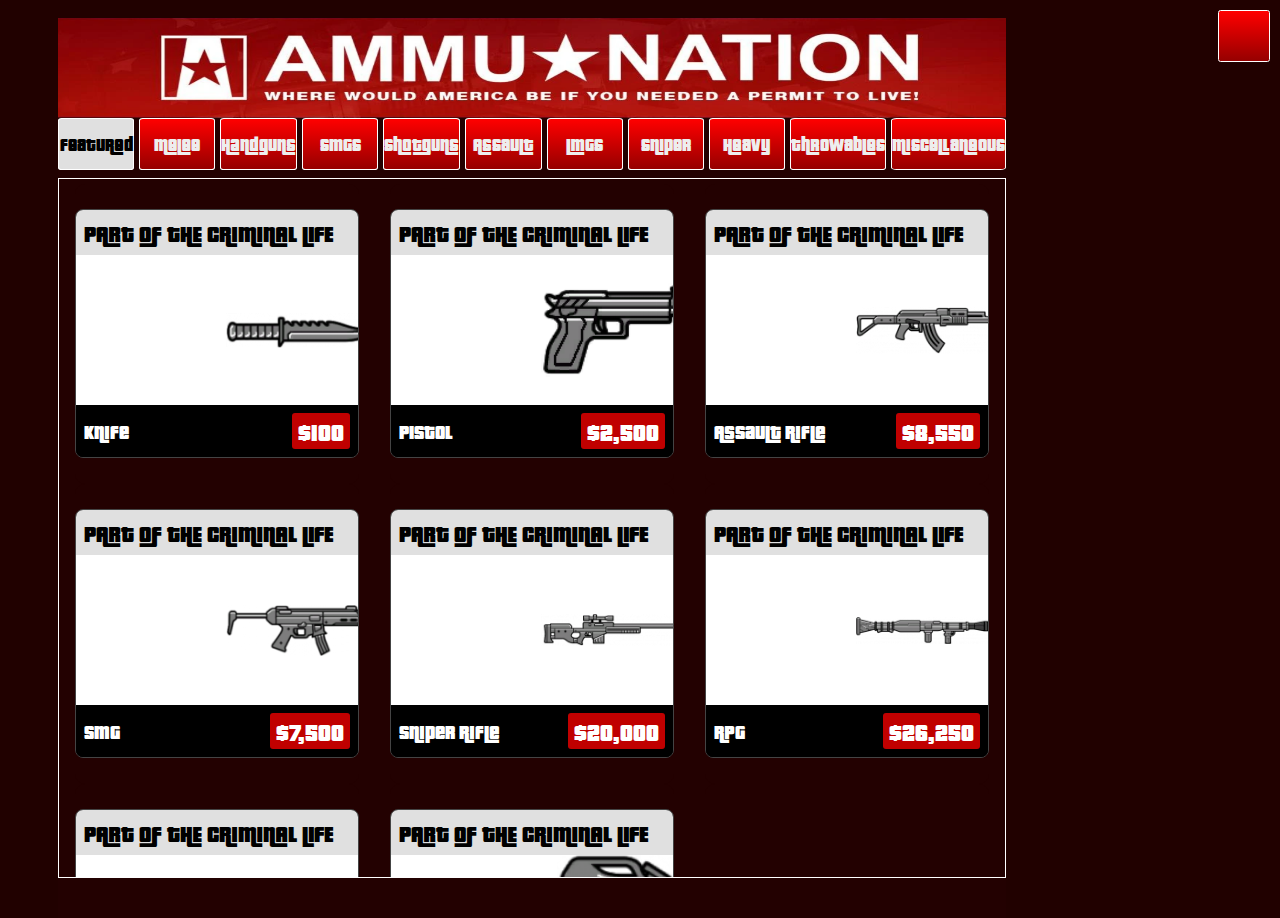
==== commit dee9600e: "Update index.html" ====
--- a/index.html
+++ b/index.html
@@ -37,7 +37,7 @@
         <div class="fegyverek">
           <div class="weapon-card">
             <div class="card-header">
-              <span>PART OF THE CRIMINAL ENTERPRISES</span>
+              <span>PART OF THE CRIMINAL LIFE</span>
               <i class="fa-solid fa-gun"></i>
             </div>
             <div class="weapon-image">
@@ -52,7 +52,7 @@
         <div class="fegyverek">
           <div class="weapon-card">
             <div class="card-header">
-              <span>PART OF THE CRIMINAL ENTERPRISES</span>
+              <span>PART OF THE CRIMINAL LIFE</span>
               <i class="fa-solid fa-gun"></i>
             </div>
             <div class="weapon-image">
@@ -72,7 +72,7 @@
         <div class="fegyverek">
           <div class="weapon-card">
             <div class="card-header">
-              <span>PART OF THE CRIMINAL ENTERPRISES</span>
+              <span>PART OF THE CRIMINAL LIFE</span>
               <i class="fa-solid fa-gun"></i>
             </div>
             <div class="weapon-image">
@@ -87,7 +87,7 @@
         <div class="fegyverek">
           <div class="weapon-card">
             <div class="card-header">
-              <span>PART OF THE CRIMINAL ENTERPRISES</span>
+              <span>PART OF THE CRIMINAL LIFE</span>
               <i class="fa-solid fa-gun"></i>
             </div>
             <div class="weapon-image">
@@ -102,7 +102,7 @@
         <div class="fegyverek">
           <div class="weapon-card">
             <div class="card-header">
-              <span>PART OF THE CRIMINAL ENTERPRISES</span>
+              <span>PART OF THE CRIMINAL LIFE</span>
               <i class="fa-solid fa-gun"></i>
             </div>
             <div class="weapon-image">
@@ -119,7 +119,7 @@
         <div class="fegyverek">
           <div class="weapon-card">
             <div class="card-header">
-              <span>PART OF THE CRIMINAL ENTERPRISES</span>
+              <span>PART OF THE CRIMINAL LIFE</span>
               <i class="fa-solid fa-gun"></i>
             </div>
             <div class="weapon-image">
@@ -134,7 +134,7 @@
         <div class="fegyverek">
           <div class="weapon-card">
             <div class="card-header">
-              <span>PART OF THE CRIMINAL ENTERPRISES</span>
+              <span>PART OF THE CRIMINAL LIFE</span>
               <i class="fa-solid fa-gun"></i>
             </div>
             <div class="weapon-image">
@@ -149,7 +149,7 @@
         <div class="fegyverek">
           <div class="weapon-card">
             <div class="card-header">
-              <span>PART OF THE CRIMINAL ENTERPRISES</span>
+              <span>PART OF THE CRIMINAL LIFE</span>
               <i class="fa-solid fa-gun"></i>
             </div>
             <div class="weapon-image">
@@ -166,7 +166,7 @@
         <div class="fegyverek">
           <div class="weapon-card">
             <div class="card-header">
-              <span>PART OF THE CRIMINAL ENTERPRISES</span>
+              <span>PART OF THE CRIMINAL LIFE</span>
               <i class="fa-solid fa-gun"></i>
             </div>
             <div class="weapon-image">
@@ -181,7 +181,7 @@
         <div class="fegyverek">
           <div class="weapon-card">
             <div class="card-header">
-              <span>PART OF THE CRIMINAL ENTERPRISES</span>
+              <span>PART OF THE CRIMINAL LIFE</span>
               <i class="fa-solid fa-gun"></i>
             </div>
             <div class="weapon-image">
@@ -196,7 +196,7 @@
         <div class="fegyverek">
           <div class="weapon-card">
             <div class="card-header">
-              <span>PART OF THE CRIMINAL ENTERPRISES</span>
+              <span>PART OF THE CRIMINAL LIFE</span>
               <i class="fa-solid fa-gun"></i>
             </div>
             <div class="weapon-image">
@@ -213,7 +213,7 @@
         <div class="fegyverek">
           <div class="weapon-card">
             <div class="card-header">
-              <span>PART OF THE CRIMINAL ENTERPRISES</span>
+              <span>PART OF THE CRIMINAL LIFE</span>
               <i class="fa-solid fa-gun"></i>
             </div>
             <div class="weapon-image">
@@ -228,7 +228,7 @@
         <div class="fegyverek">
           <div class="weapon-card">
             <div class="card-header">
-              <span>PART OF THE CRIMINAL ENTERPRISES</span>
+              <span>PART OF THE CRIMINAL LIFE</span>
               <i class="fa-solid fa-gun"></i>
             </div>
             <div class="weapon-image">
@@ -243,7 +243,7 @@
         <div class="fegyverek">
           <div class="weapon-card">
             <div class="card-header">
-              <span>PART OF THE CRIMINAL ENTERPRISES</span>
+              <span>PART OF THE CRIMINAL LIFE</span>
               <i class="fa-solid fa-gun"></i>
             </div>
             <div class="weapon-image">
@@ -260,7 +260,7 @@
         <div class="fegyverek">
           <div class="weapon-card">
             <div class="card-header">
-              <span>PART OF THE CRIMINAL ENTERPRISES</span>
+              <span>PART OF THE CRIMINAL LIFE</span>
               <i class="fa-solid fa-gun"></i>
             </div>
             <div class="weapon-image">
@@ -275,7 +275,7 @@
         <div class="fegyverek">
           <div class="weapon-card">
             <div class="card-header">
-              <span>PART OF THE CRIMINAL ENTERPRISES</span>
+              <span>PART OF THE CRIMINAL LIFE</span>
               <i class="fa-solid fa-gun"></i>
             </div>
             <div class="weapon-image">
@@ -290,7 +290,7 @@
         <div class="fegyverek">
           <div class="weapon-card">
             <div class="card-header">
-              <span>PART OF THE CRIMINAL ENTERPRISES</span>
+              <span>PART OF THE CRIMINAL LIFE</span>
               <i class="fa-solid fa-gun"></i>
             </div>
             <div class="weapon-image">
@@ -307,7 +307,7 @@
         <div class="fegyverek">
           <div class="weapon-card">
             <div class="card-header">
-              <span>PART OF THE CRIMINAL ENTERPRISES</span>
+              <span>PART OF THE CRIMINAL LIFE</span>
               <i class="fa-solid fa-gun"></i>
             </div>
             <div class="weapon-image">
@@ -322,7 +322,7 @@
         <div class="fegyverek">
           <div class="weapon-card">
             <div class="card-header">
-              <span>PART OF THE CRIMINAL ENTERPRISES</span>
+              <span>PART OF THE CRIMINAL LIFE</span>
               <i class="fa-solid fa-gun"></i>
             </div>
             <div class="weapon-image">
@@ -337,7 +337,7 @@
         <div class="fegyverek">
           <div class="weapon-card">
             <div class="card-header">
-              <span>PART OF THE CRIMINAL ENTERPRISES</span>
+              <span>PART OF THE CRIMINAL LIFE</span>
               <i class="fa-solid fa-gun"></i>
             </div>
             <div class="weapon-image">
@@ -356,7 +356,7 @@
         <div class="fegyverek">
           <div class="weapon-card">
             <div class="card-header">
-              <span>PART OF THE CRIMINAL ENTERPRISES</span>
+              <span>PART OF THE CRIMINAL LIFE</span>
               <i class="fa-solid fa-gun"></i>
             </div>
             <div class="weapon-image">
@@ -371,7 +371,7 @@
         <div class="fegyverek">
           <div class="weapon-card">
             <div class="card-header">
-              <span>PART OF THE CRIMINAL ENTERPRISES</span>
+              <span>PART OF THE CRIMINAL LIFE</span>
               <i class="fa-solid fa-gun"></i>
             </div>
             <div class="weapon-image">
@@ -386,7 +386,7 @@
         <div class="fegyverek">
           <div class="weapon-card">
             <div class="card-header">
-              <span>PART OF THE CRIMINAL ENTERPRISES</span>
+              <span>PART OF THE CRIMINAL LIFE</span>
               <i class="fa-solid fa-gun"></i>
             </div>
             <div class="weapon-image">
@@ -403,7 +403,7 @@
         <div class="fegyverek">
           <div class="weapon-card">
             <div class="card-header">
-              <span>PART OF THE CRIMINAL ENTERPRISES</span>
+              <span>PART OF THE CRIMINAL LIFE</span>
               <i class="fa-solid fa-gun"></i>
             </div>
             <div class="weapon-image">
@@ -418,7 +418,7 @@
         <div class="fegyverek">
           <div class="weapon-card">
             <div class="card-header">
-              <span>PART OF THE CRIMINAL ENTERPRISES</span>
+              <span>PART OF THE CRIMINAL LIFE</span>
               <i class="fa-solid fa-gun"></i>
             </div>
             <div class="weapon-image">
@@ -433,7 +433,7 @@
         <div class="fegyverek">
           <div class="weapon-card">
             <div class="card-header">
-              <span>PART OF THE CRIMINAL ENTERPRISES</span>
+              <span>PART OF THE CRIMINAL LIFE</span>
               <i class="fa-solid fa-gun"></i>
             </div>
             <div class="weapon-image">
@@ -450,7 +450,7 @@
         <div class="fegyverek">
           <div class="weapon-card">
             <div class="card-header">
-              <span>PART OF THE CRIMINAL ENTERPRISES</span>
+              <span>PART OF THE CRIMINAL LIFE</span>
               <i class="fa-solid fa-gun"></i>
             </div>
             <div class="weapon-image">
@@ -465,7 +465,7 @@
         <div class="fegyverek">
           <div class="weapon-card">
             <div class="card-header">
-              <span>PART OF THE CRIMINAL ENTERPRISES</span>
+              <span>PART OF THE CRIMINAL LIFE</span>
               <i class="fa-solid fa-gun"></i>
             </div>
             <div class="weapon-image">
@@ -480,7 +480,7 @@
         <div class="fegyverek">
           <div class="weapon-card">
             <div class="card-header">
-              <span>PART OF THE CRIMINAL ENTERPRISES</span>
+              <span>PART OF THE CRIMINAL LIFE</span>
               <i class="fa-solid fa-gun"></i>
             </div>
             <div class="weapon-image">
@@ -497,7 +497,7 @@
         <div class="fegyverek">
           <div class="weapon-card">
             <div class="card-header">
-              <span>PART OF THE CRIMINAL ENTERPRISES</span>
+              <span>PART OF THE CRIMINAL LIFE</span>
               <i class="fa-solid fa-gun"></i>
             </div>
             <div class="weapon-image">
@@ -512,7 +512,7 @@
         <div class="fegyverek">
           <div class="weapon-card">
             <div class="card-header">
-              <span>PART OF THE CRIMINAL ENTERPRISES</span>
+              <span>PART OF THE CRIMINAL LIFE</span>
               <i class="fa-solid fa-gun"></i>
             </div>
             <div class="weapon-image">
@@ -527,7 +527,7 @@
         <div class="fegyverek">
           <div class="weapon-card">
             <div class="card-header">
-              <span>PART OF THE CRIMINAL ENTERPRISES</span>
+              <span>PART OF THE CRIMINAL LIFE</span>
               <i class="fa-solid fa-gun"></i>
             </div>
             <div class="weapon-image">
@@ -544,7 +544,7 @@
         <div class="fegyverek">
           <div class="weapon-card">
             <div class="card-header">
-              <span>PART OF THE CRIMINAL ENTERPRISES</span>
+              <span>PART OF THE CRIMINAL LIFE</span>
               <i class="fa-solid fa-gun"></i>
             </div>
             <div class="weapon-image">
@@ -559,7 +559,7 @@
         <div class="fegyverek">
           <div class="weapon-card">
             <div class="card-header">
-              <span>PART OF THE CRIMINAL ENTERPRISES</span>
+              <span>PART OF THE CRIMINAL LIFE</span>
               <i class="fa-solid fa-gun"></i>
             </div>
             <div class="weapon-image">
@@ -574,7 +574,7 @@
         <div class="fegyverek">
           <div class="weapon-card">
             <div class="card-header">
-              <span>PART OF THE CRIMINAL ENTERPRISES</span>
+              <span>PART OF THE CRIMINAL LIFE</span>
               <i class="fa-solid fa-gun"></i>
             </div>
             <div class="weapon-image">
@@ -591,7 +591,7 @@
         <div class="fegyverek">
           <div class="weapon-card">
             <div class="card-header">
-              <span>PART OF THE CRIMINAL ENTERPRISES</span>
+              <span>PART OF THE CRIMINAL LIFE</span>
               <i class="fa-solid fa-gun"></i>
             </div>
             <div class="weapon-image">
@@ -606,7 +606,7 @@
         <div class="fegyverek">
           <div class="weapon-card">
             <div class="card-header">
-              <span>PART OF THE CRIMINAL ENTERPRISES</span>
+              <span>PART OF THE CRIMINAL LIFE</span>
               <i class="fa-solid fa-gun"></i>
             </div>
             <div class="weapon-image">
@@ -621,7 +621,7 @@
         <div class="fegyverek">
           <div class="weapon-card">
             <div class="card-header">
-              <span>PART OF THE CRIMINAL ENTERPRISES</span>
+              <span>PART OF THE CRIMINAL LIFE</span>
               <i class="fa-solid fa-gun"></i>
             </div>
             <div class="weapon-image">
@@ -638,7 +638,7 @@
         <div class="fegyverek">
           <div class="weapon-card">
             <div class="card-header">
-              <span>PART OF THE CRIMINAL ENTERPRISES</span>
+              <span>PART OF THE CRIMINAL LIFE</span>
               <i class="fa-solid fa-gun"></i>
             </div>
             <div class="weapon-image">
@@ -653,7 +653,7 @@
         <div class="fegyverek">
           <div class="weapon-card">
             <div class="card-header">
-              <span>PART OF THE CRIMINAL ENTERPRISES</span>
+              <span>PART OF THE CRIMINAL LIFE</span>
               <i class="fa-solid fa-gun"></i>
             </div>
             <div class="weapon-image">
@@ -674,7 +674,7 @@
         <div class="fegyverek">
           <div class="weapon-card">
             <div class="card-header">
-              <span>PART OF THE CRIMINAL ENTERPRISES</span>
+              <span>PART OF THE CRIMINAL LIFE</span>
               <i class="fa-solid fa-gun"></i>
             </div>
             <div class="weapon-image">
@@ -689,7 +689,7 @@
         <div class="fegyverek">
           <div class="weapon-card">
             <div class="card-header">
-              <span>PART OF THE CRIMINAL ENTERPRISES</span>
+              <span>PART OF THE CRIMINAL LIFE</span>
               <i class="fa-solid fa-gun"></i>
             </div>
             <div class="weapon-image">
@@ -704,7 +704,7 @@
         <div class="fegyverek">
           <div class="weapon-card">
             <div class="card-header">
-              <span>PART OF THE CRIMINAL ENTERPRISES</span>
+              <span>PART OF THE CRIMINAL LIFE</span>
               <i class="fa-solid fa-gun"></i>
             </div>
             <div class="weapon-image">
@@ -721,7 +721,7 @@
         <div class="fegyverek">
           <div class="weapon-card">
             <div class="card-header">
-              <span>PART OF THE CRIMINAL ENTERPRISES</span>
+              <span>PART OF THE CRIMINAL LIFE</span>
               <i class="fa-solid fa-gun"></i>
             </div>
             <div class="weapon-image">
@@ -736,7 +736,7 @@
         <div class="fegyverek">
           <div class="weapon-card">
             <div class="card-header">
-              <span>PART OF THE CRIMINAL ENTERPRISES</span>
+              <span>PART OF THE CRIMINAL LIFE</span>
               <i class="fa-solid fa-gun"></i>
             </div>
             <div class="weapon-image">
@@ -751,7 +751,7 @@
         <div class="fegyverek">
           <div class="weapon-card">
             <div class="card-header">
-              <span>PART OF THE CRIMINAL ENTERPRISES</span>
+              <span>PART OF THE CRIMINAL LIFE</span>
               <i class="fa-solid fa-gun"></i>
             </div>
             <div class="weapon-image">
@@ -768,7 +768,7 @@
         <div class="fegyverek">
           <div class="weapon-card">
             <div class="card-header">
-              <span>PART OF THE CRIMINAL ENTERPRISES</span>
+              <span>PART OF THE CRIMINAL LIFE</span>
               <i class="fa-solid fa-gun"></i>
             </div>
             <div class="weapon-image">
@@ -783,7 +783,7 @@
         <div class="fegyverek">
           <div class="weapon-card">
             <div class="card-header">
-              <span>PART OF THE CRIMINAL ENTERPRISES</span>
+              <span>PART OF THE CRIMINAL LIFE</span>
               <i class="fa-solid fa-gun"></i>
             </div>
             <div class="weapon-image">
@@ -798,7 +798,7 @@
         <div class="fegyverek">
           <div class="weapon-card">
             <div class="card-header">
-              <span>PART OF THE CRIMINAL ENTERPRISES</span>
+              <span>PART OF THE CRIMINAL LIFE</span>
               <i class="fa-solid fa-gun"></i>
             </div>
             <div class="weapon-image">
@@ -817,7 +817,7 @@
         <div class="fegyverek">
           <div class="weapon-card">
             <div class="card-header">
-              <span>PART OF THE CRIMINAL ENTERPRISES</span>
+              <span>PART OF THE CRIMINAL LIFE</span>
               <i class="fa-solid fa-gun"></i>
             </div>
             <div class="weapon-image">
@@ -832,7 +832,7 @@
         <div class="fegyverek">
           <div class="weapon-card">
             <div class="card-header">
-              <span>PART OF THE CRIMINAL ENTERPRISES</span>
+              <span>PART OF THE CRIMINAL LIFE</span>
               <i class="fa-solid fa-gun"></i>
             </div>
             <div class="weapon-image">
@@ -847,7 +847,7 @@
         <div class="fegyverek">
           <div class="weapon-card">
             <div class="card-header">
-              <span>PART OF THE CRIMINAL ENTERPRISES</span>
+              <span>PART OF THE CRIMINAL LIFE</span>
               <i class="fa-solid fa-gun"></i>
             </div>
             <div class="weapon-image">
@@ -864,7 +864,7 @@
         <div class="fegyverek">
           <div class="weapon-card">
             <div class="card-header">
-              <span>PART OF THE CRIMINAL ENTERPRISES</span>
+              <span>PART OF THE CRIMINAL LIFE</span>
               <i class="fa-solid fa-gun"></i>
             </div>
             <div class="weapon-image">
@@ -879,7 +879,7 @@
         <div class="fegyverek">
           <div class="weapon-card">
             <div class="card-header">
-              <span>PART OF THE CRIMINAL ENTERPRISES</span>
+              <span>PART OF THE CRIMINAL LIFE</span>
               <i class="fa-solid fa-gun"></i>
             </div>
             <div class="weapon-image">
@@ -894,7 +894,7 @@
         <div class="fegyverek">
           <div class="weapon-card">
             <div class="card-header">
-              <span>PART OF THE CRIMINAL ENTERPRISES</span>
+              <span>PART OF THE CRIMINAL LIFE</span>
               <i class="fa-solid fa-gun"></i>
             </div>
             <div class="weapon-image">
@@ -911,7 +911,7 @@
         <div class="fegyverek">
           <div class="weapon-card">
             <div class="card-header">
-              <span>PART OF THE CRIMINAL ENTERPRISES</span>
+              <span>PART OF THE CRIMINAL LIFE</span>
               <i class="fa-solid fa-gun"></i>
             </div>
             <div class="weapon-image">
@@ -926,7 +926,7 @@
         <div class="fegyverek">
           <div class="weapon-card">
             <div class="card-header">
-              <span>PART OF THE CRIMINAL ENTERPRISES</span>
+              <span>PART OF THE CRIMINAL LIFE</span>
               <i class="fa-solid fa-gun"></i>
             </div>
             <div class="weapon-image">
@@ -941,7 +941,7 @@
         <div class="fegyverek">
           <div class="weapon-card">
             <div class="card-header">
-              <span>PART OF THE CRIMINAL ENTERPRISES</span>
+              <span>PART OF THE CRIMINAL LIFE</span>
               <i class="fa-solid fa-gun"></i>
             </div>
             <div class="weapon-image">
@@ -958,7 +958,7 @@
         <div class="fegyverek">
           <div class="weapon-card">
             <div class="card-header">
-              <span>PART OF THE CRIMINAL ENTERPRISES</span>
+              <span>PART OF THE CRIMINAL LIFE</span>
               <i class="fa-solid fa-gun"></i>
             </div>
             <div class="weapon-image">
@@ -981,7 +981,7 @@
         <div class="fegyverek">
           <div class="weapon-card">
             <div class="card-header">
-              <span>PART OF THE CRIMINAL ENTERPRISES</span>
+              <span>PART OF THE CRIMINAL LIFE</span>
               <i class="fa-solid fa-gun"></i>
             </div>
             <div class="weapon-image">
@@ -996,7 +996,7 @@
         <div class="fegyverek">
           <div class="weapon-card">
             <div class="card-header">
-              <span>PART OF THE CRIMINAL ENTERPRISES</span>
+              <span>PART OF THE CRIMINAL LIFE</span>
               <i class="fa-solid fa-gun"></i>
             </div>
             <div class="weapon-image">
@@ -1011,7 +1011,7 @@
         <div class="fegyverek">
           <div class="weapon-card">
             <div class="card-header">
-              <span>PART OF THE CRIMINAL ENTERPRISES</span>
+              <span>PART OF THE CRIMINAL LIFE</span>
               <i class="fa-solid fa-gun"></i>
             </div>
             <div class="weapon-image">
@@ -1028,7 +1028,7 @@
         <div class="fegyverek">
           <div class="weapon-card">
             <div class="card-header">
-              <span>PART OF THE CRIMINAL ENTERPRISES</span>
+              <span>PART OF THE CRIMINAL LIFE</span>
               <i class="fa-solid fa-gun"></i>
             </div>
             <div class="weapon-image">
@@ -1043,7 +1043,7 @@
         <div class="fegyverek">
           <div class="weapon-card">
             <div class="card-header">
-              <span>PART OF THE CRIMINAL ENTERPRISES</span>
+              <span>PART OF THE CRIMINAL LIFE</span>
               <i class="fa-solid fa-gun"></i>
             </div>
             <div class="weapon-image">
@@ -1058,7 +1058,7 @@
         <div class="fegyverek">
           <div class="weapon-card">
             <div class="card-header">
-              <span>PART OF THE CRIMINAL ENTERPRISES</span>
+              <span>PART OF THE CRIMINAL LIFE</span>
               <i class="fa-solid fa-gun"></i>
             </div>
             <div class="weapon-image">
@@ -1075,7 +1075,7 @@
         <div class="fegyverek">
           <div class="weapon-card">
             <div class="card-header">
-              <span>PART OF THE CRIMINAL ENTERPRISES</span>
+              <span>PART OF THE CRIMINAL LIFE</span>
               <i class="fa-solid fa-gun"></i>
             </div>
             <div class="weapon-image">
@@ -1090,7 +1090,7 @@
         <div class="fegyverek">
           <div class="weapon-card">
             <div class="card-header">
-              <span>PART OF THE CRIMINAL ENTERPRISES</span>
+              <span>PART OF THE CRIMINAL LIFE</span>
               <i class="fa-solid fa-gun"></i>
             </div>
             <div class="weapon-image">
@@ -1105,7 +1105,7 @@
         <div class="fegyverek">
           <div class="weapon-card">
             <div class="card-header">
-              <span>PART OF THE CRIMINAL ENTERPRISES</span>
+              <span>PART OF THE CRIMINAL LIFE</span>
               <i class="fa-solid fa-gun"></i>
             </div>
             <div class="weapon-image">
@@ -1122,7 +1122,7 @@
         <div class="fegyverek">
           <div class="weapon-card">
             <div class="card-header">
-              <span>PART OF THE CRIMINAL ENTERPRISES</span>
+              <span>PART OF THE CRIMINAL LIFE</span>
               <i class="fa-solid fa-gun"></i>
             </div>
             <div class="weapon-image">
@@ -1137,7 +1137,7 @@
         <div class="fegyverek">
           <div class="weapon-card">
             <div class="card-header">
-              <span>PART OF THE CRIMINAL ENTERPRISES</span>
+              <span>PART OF THE CRIMINAL LIFE</span>
               <i class="fa-solid fa-gun"></i>
             </div>
             <div class="weapon-image">
@@ -1152,7 +1152,7 @@
         <div class="fegyverek">
           <div class="weapon-card">
             <div class="card-header">
-              <span>PART OF THE CRIMINAL ENTERPRISES</span>
+              <span>PART OF THE CRIMINAL LIFE</span>
               <i class="fa-solid fa-gun"></i>
             </div>
             <div class="weapon-image">
@@ -1169,7 +1169,7 @@
         <div class="fegyverek">
           <div class="weapon-card">
             <div class="card-header">
-              <span>PART OF THE CRIMINAL ENTERPRISES</span>
+              <span>PART OF THE CRIMINAL LIFE</span>
               <i class="fa-solid fa-gun"></i>
             </div>
             <div class="weapon-image">
@@ -1192,7 +1192,7 @@
         <div class="fegyverek">
           <div class="weapon-card">
             <div class="card-header">
-              <span>PART OF THE CRIMINAL ENTERPRISES</span>
+              <span>PART OF THE CRIMINAL LIFE</span>
               <i class="fa-solid fa-gun"></i>
             </div>
             <div class="weapon-image">
@@ -1207,7 +1207,7 @@
         <div class="fegyverek">
           <div class="weapon-card">
             <div class="card-header">
-              <span>PART OF THE CRIMINAL ENTERPRISES</span>
+              <span>PART OF THE CRIMINAL LIFE</span>
               <i class="fa-solid fa-gun"></i>
             </div>
             <div class="weapon-image">
@@ -1222,7 +1222,7 @@
         <div class="fegyverek">
           <div class="weapon-card">
             <div class="card-header">
-              <span>PART OF THE CRIMINAL ENTERPRISES</span>
+              <span>PART OF THE CRIMINAL LIFE</span>
               <i class="fa-solid fa-gun"></i>
             </div>
             <div class="weapon-image">
@@ -1239,7 +1239,7 @@
         <div class="fegyverek">
           <div class="weapon-card">
             <div class="card-header">
-              <span>PART OF THE CRIMINAL ENTERPRISES</span>
+              <span>PART OF THE CRIMINAL LIFE</span>
               <i class="fa-solid fa-gun"></i>
             </div>
             <div class="weapon-image">
@@ -1263,7 +1263,7 @@
         <div class="fegyverek">
           <div class="weapon-card">
             <div class="card-header">
-              <span>PART OF THE CRIMINAL ENTERPRISES</span>
+              <span>PART OF THE CRIMINAL LIFE</span>
               <i class="fa-solid fa-gun"></i>
             </div>
             <div class="weapon-image">
@@ -1278,7 +1278,7 @@
         <div class="fegyverek">
           <div class="weapon-card">
             <div class="card-header">
-              <span>PART OF THE CRIMINAL ENTERPRISES</span>
+              <span>PART OF THE CRIMINAL LIFE</span>
               <i class="fa-solid fa-gun"></i>
             </div>
             <div class="weapon-image">
@@ -1293,7 +1293,7 @@
         <div class="fegyverek">
           <div class="weapon-card">
             <div class="card-header">
-              <span>PART OF THE CRIMINAL ENTERPRISES</span>
+              <span>PART OF THE CRIMINAL LIFE</span>
               <i class="fa-solid fa-gun"></i>
             </div>
             <div class="weapon-image">
@@ -1310,7 +1310,7 @@
         <div class="fegyverek">
           <div class="weapon-card">
             <div class="card-header">
-              <span>PART OF THE CRIMINAL ENTERPRISES</span>
+              <span>PART OF THE CRIMINAL LIFE</span>
               <i class="fa-solid fa-gun"></i>
             </div>
             <div class="weapon-image">
@@ -1325,7 +1325,7 @@
         <div class="fegyverek">
           <div class="weapon-card">
             <div class="card-header">
-              <span>PART OF THE CRIMINAL ENTERPRISES</span>
+              <span>PART OF THE CRIMINAL LIFE</span>
               <i class="fa-solid fa-gun"></i>
             </div>
             <div class="weapon-image">
@@ -1340,7 +1340,7 @@
         <div class="fegyverek">
           <div class="weapon-card">
             <div class="card-header">
-              <span>PART OF THE CRIMINAL ENTERPRISES</span>
+              <span>PART OF THE CRIMINAL LIFE</span>
               <i class="fa-solid fa-gun"></i>
             </div>
             <div class="weapon-image">
@@ -1359,7 +1359,7 @@
         <div class="fegyverek">
           <div class="weapon-card">
             <div class="card-header">
-              <span>PART OF THE CRIMINAL ENTERPRISES</span>
+              <span>PART OF THE CRIMINAL LIFE</span>
               <i class="fa-solid fa-gun"></i>
             </div>
             <div class="weapon-image">
@@ -1374,7 +1374,7 @@
         <div class="fegyverek">
           <div class="weapon-card">
             <div class="card-header">
-              <span>PART OF THE CRIMINAL ENTERPRISES</span>
+              <span>PART OF THE CRIMINAL LIFE</span>
               <i class="fa-solid fa-gun"></i>
             </div>
             <div class="weapon-image">
@@ -1389,7 +1389,7 @@
         <div class="fegyverek">
           <div class="weapon-card">
             <div class="card-header">
-              <span>PART OF THE CRIMINAL ENTERPRISES</span>
+              <span>PART OF THE CRIMINAL LIFE</span>
               <i class="fa-solid fa-gun"></i>
             </div>
             <div class="weapon-image">
@@ -1406,7 +1406,7 @@
         <div class="fegyverek">
           <div class="weapon-card">
             <div class="card-header">
-              <span>PART OF THE CRIMINAL ENTERPRISES</span>
+              <span>PART OF THE CRIMINAL LIFE</span>
               <i class="fa-solid fa-gun"></i>
             </div>
             <div class="weapon-image">
@@ -1421,7 +1421,7 @@
         <div class="fegyverek">
           <div class="weapon-card">
             <div class="card-header">
-              <span>PART OF THE CRIMINAL ENTERPRISES</span>
+              <span>PART OF THE CRIMINAL LIFE</span>
               <i class="fa-solid fa-gun"></i>
             </div>
             <div class="weapon-image">
@@ -1436,7 +1436,7 @@
         <div class="fegyverek">
           <div class="weapon-card">
             <div class="card-header">
-              <span>PART OF THE CRIMINAL ENTERPRISES</span>
+              <span>PART OF THE CRIMINAL LIFE</span>
               <i class="fa-solid fa-gun"></i>
             </div>
             <div class="weapon-image">
@@ -1453,7 +1453,7 @@
         <div class="fegyverek">
           <div class="weapon-card">
             <div class="card-header">
-              <span>PART OF THE CRIMINAL ENTERPRISES</span>
+              <span>PART OF THE CRIMINAL LIFE</span>
               <i class="fa-solid fa-gun"></i>
             </div>
             <div class="weapon-image">
@@ -1469,7 +1469,7 @@
         <div class="fegyverek">
           <div class="weapon-card">
             <div class="card-header">
-              <span>PART OF THE CRIMINAL ENTERPRISES</span>
+              <span>PART OF THE CRIMINAL LIFE</span>
               <i class="fa-solid fa-gun"></i>
             </div>
             <div class="weapon-image">
@@ -1484,7 +1484,7 @@
         <div class="fegyverek">
           <div class="weapon-card">
             <div class="card-header">
-              <span>PART OF THE CRIMINAL ENTERPRISES</span>
+              <span>PART OF THE CRIMINAL LIFE</span>
               <i class="fa-solid fa-gun"></i>
             </div>
             <div class="weapon-image">
@@ -1503,7 +1503,7 @@
         <div class="fegyverek">
           <div class="weapon-card">
             <div class="card-header">
-              <span>PART OF THE CRIMINAL ENTERPRISES</span>
+              <span>PART OF THE CRIMINAL LIFE</span>
               <i class="fa-solid fa-gun"></i>
             </div>
             <div class="weapon-image">
@@ -1518,7 +1518,7 @@
         <div class="fegyverek">
           <div class="weapon-card">
             <div class="card-header">
-              <span>PART OF THE CRIMINAL ENTERPRISES</span>
+              <span>PART OF THE CRIMINAL LIFE</span>
               <i class="fa-solid fa-gun"></i>
             </div>
             <div class="weapon-image">
@@ -1533,7 +1533,7 @@
         <div class="fegyverek">
           <div class="weapon-card">
             <div class="card-header">
-              <span>PART OF THE CRIMINAL ENTERPRISES</span>
+              <span>PART OF THE CRIMINAL LIFE</span>
               <i class="fa-solid fa-gun"></i>
             </div>
             <div class="weapon-image">
@@ -1550,7 +1550,7 @@
         <div class="fegyverek">
           <div class="weapon-card">
             <div class="card-header">
-              <span>PART OF THE CRIMINAL ENTERPRISES</span>
+              <span>PART OF THE CRIMINAL LIFE</span>
               <i class="fa-solid fa-gun"></i>
             </div>
             <div class="weapon-image">
@@ -1565,7 +1565,7 @@
         <div class="fegyverek">
           <div class="weapon-card">
             <div class="card-header">
-              <span>PART OF THE CRIMINAL ENTERPRISES</span>
+              <span>PART OF THE CRIMINAL LIFE</span>
               <i class="fa-solid fa-gun"></i>
             </div>
             <div class="weapon-image">
@@ -1580,7 +1580,7 @@
         <div class="fegyverek">
           <div class="weapon-card">
             <div class="card-header">
-              <span>PART OF THE CRIMINAL ENTERPRISES</span>
+              <span>PART OF THE CRIMINAL LIFE</span>
               <i class="fa-solid fa-gun"></i>
             </div>
             <div class="weapon-image">
@@ -1597,7 +1597,7 @@
         <div class="fegyverek">
           <div class="weapon-card">
             <div class="card-header">
-              <span>PART OF THE CRIMINAL ENTERPRISES</span>
+              <span>PART OF THE CRIMINAL LIFE</span>
               <i class="fa-solid fa-gun"></i>
             </div>
             <div class="weapon-image">
@@ -1612,7 +1612,7 @@
         <div class="fegyverek">
           <div class="weapon-card">
             <div class="card-header">
-              <span>PART OF THE CRIMINAL ENTERPRISES</span>
+              <span>PART OF THE CRIMINAL LIFE</span>
               <i class="fa-solid fa-gun"></i>
             </div>
             <div class="weapon-image">
@@ -1627,7 +1627,7 @@
         <div class="fegyverek">
           <div class="weapon-card">
             <div class="card-header">
-              <span>PART OF THE CRIMINAL ENTERPRISES</span>
+              <span>PART OF THE CRIMINAL LIFE</span>
               <i class="fa-solid fa-gun"></i>
             </div>
             <div class="weapon-image">
@@ -1644,7 +1644,7 @@
         <div class="fegyverek">
           <div class="weapon-card">
             <div class="card-header">
-              <span>PART OF THE CRIMINAL ENTERPRISES</span>
+              <span>PART OF THE CRIMINAL LIFE</span>
               <i class="fa-solid fa-gun"></i>
             </div>
             <div class="weapon-image">
@@ -1659,7 +1659,7 @@
         <div class="fegyverek">
           <div class="weapon-card">
             <div class="card-header">
-              <span>PART OF THE CRIMINAL ENTERPRISES</span>
+              <span>PART OF THE CRIMINAL LIFE</span>
               <i class="fa-solid fa-gun"></i>
             </div>
             <div class="weapon-image">
@@ -1680,7 +1680,7 @@
         <div class="fegyverek">
           <div class="weapon-card">
             <div class="card-header">
-              <span>PART OF THE CRIMINAL ENTERPRISES</span>
+              <span>PART OF THE CRIMINAL LIFE</span>
               <i class="fa-solid fa-gun"></i>
             </div>
             <div class="weapon-image">
@@ -1695,7 +1695,7 @@
         <div class="fegyverek">
           <div class="weapon-card">
             <div class="card-header">
-              <span>PART OF THE CRIMINAL ENTERPRISES</span>
+              <span>PART OF THE CRIMINAL LIFE</span>
               <i class="fa-solid fa-gun"></i>
             </div>
             <div class="weapon-image">
@@ -1710,7 +1710,7 @@
         <div class="fegyverek">
           <div class="weapon-card">
             <div class="card-header">
-              <span>PART OF THE CRIMINAL ENTERPRISES</span>
+              <span>PART OF THE CRIMINAL LIFE</span>
               <i class="fa-solid fa-gun"></i>
             </div>
             <div class="weapon-image">
@@ -1765,4 +1765,4 @@
 </body>
 <script src="script.js"></script>
 
-</html>+</html>
